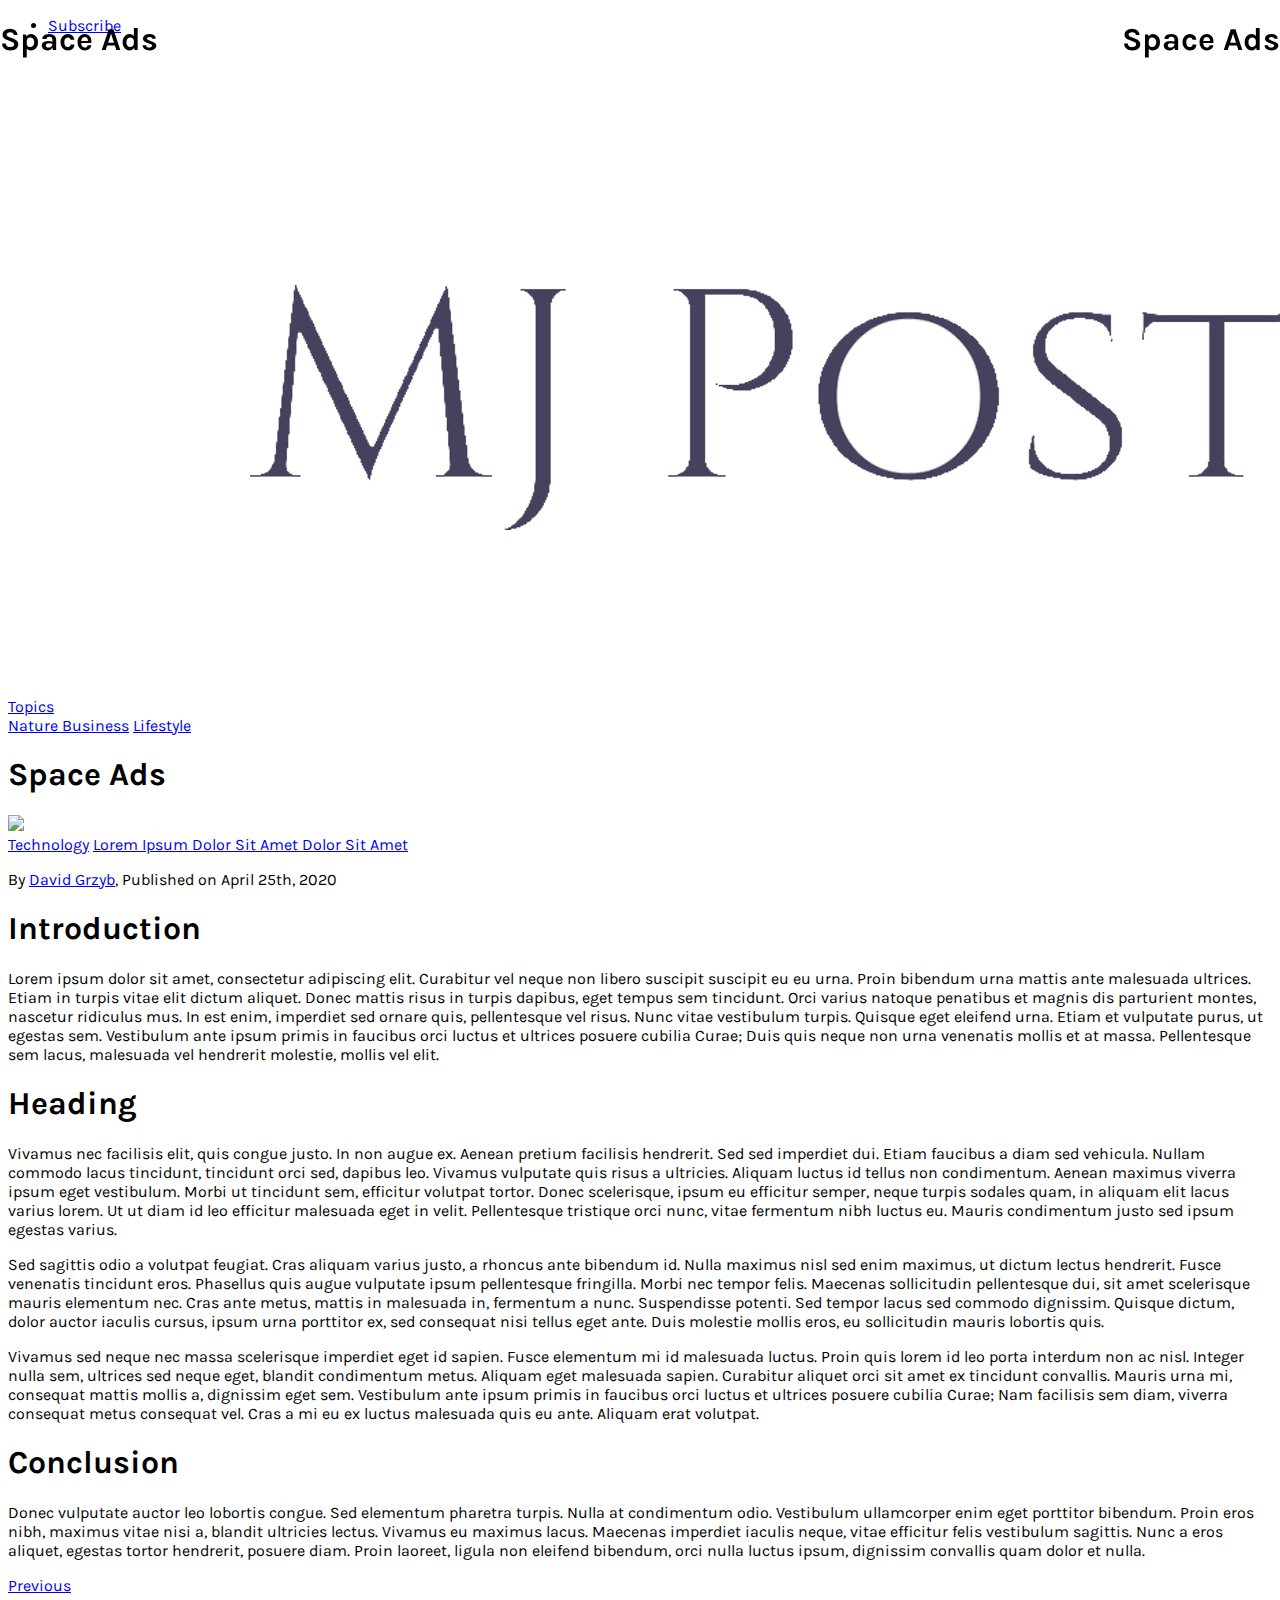
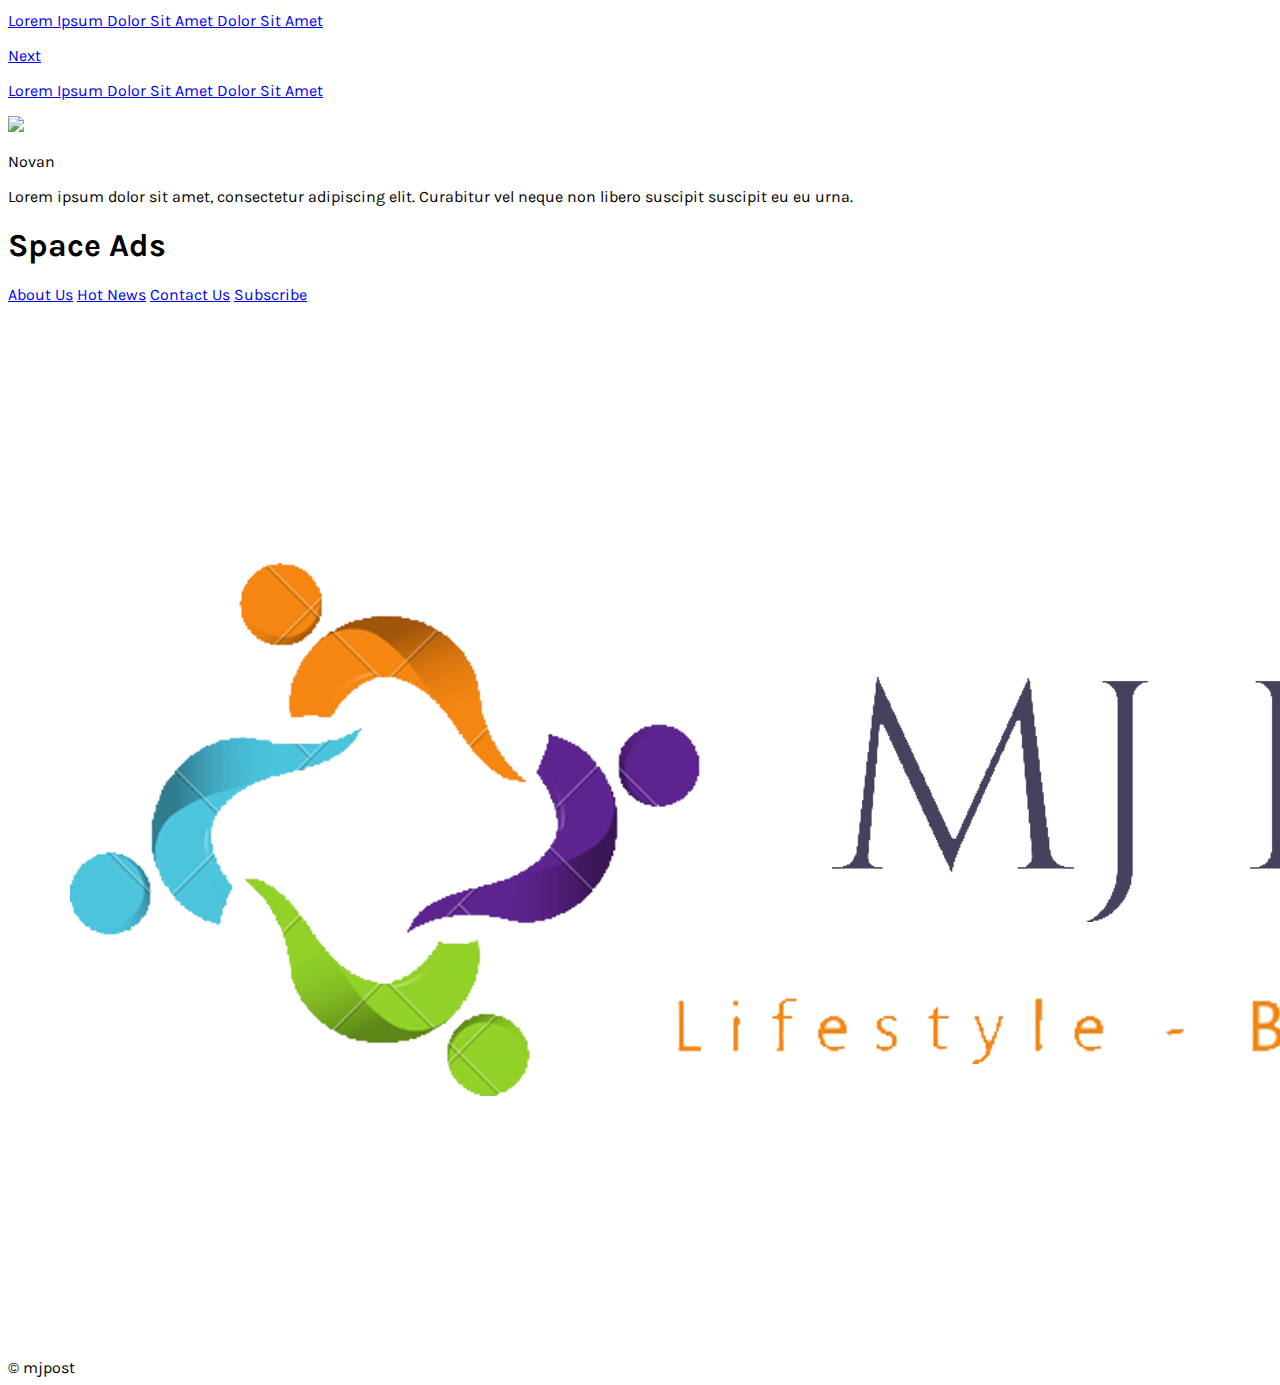
==== post.html @ 70ec4218 "forth commit" ====
<!DOCTYPE html>
<html lang="en">

<head>
    <meta charset="UTF-8">
    <meta name="viewport" content="width=device-width, initial-scale=1.0">
    <title>Tailwind Blog Template</title>
    <meta name="author" content="David Grzyb">
    <meta name="description" content="">

    <!-- Tailwind -->
    <link href="https://unpkg.com/tailwindcss/dist/tailwind.min.css" rel="stylesheet">
    <style>
        @import url('https://fonts.googleapis.com/css?family=Karla:400,700&display=swap');

        .font-family-karla {
            font-family: karla;
        }
    </style>

    <!-- main css -->
    <link rel="stylesheet" href="./assets/css/main.css">

    <!-- AlpineJS -->
    <script src="https://cdn.jsdelivr.net/gh/alpinejs/alpine@v2.x.x/dist/alpine.min.js" defer></script>
    <!-- Font Awesome -->
    <script src="https://cdnjs.cloudflare.com/ajax/libs/font-awesome/5.13.0/js/all.min.js"
        integrity="sha256-KzZiKy0DWYsnwMF+X1DvQngQ2/FxF7MF3Ff72XcpuPs=" crossorigin="anonymous"></script>
</head>

<body class="bg-white font-family-karla">

    <div id="LeftFloatAds">
        <div
            class="container h-screen mx-auto max-w-2xl bg-gray-400 mt-32 pb-32 h-40 text-center align-items-center invisible xs:invisible sm:invisible md:invisible lg:visible xl:visible">
            <div>
                <h1 class="p-10">Space Ads</h1>
            </div>
        </div>
    </div>
    <div id="RightFloatAds">
        <div
            class="container h-screen mx-auto max-w-2xl bg-gray-400 mt-32 pb-32 h-40 text-center align-items-center invisible xs:invisible sm:invisible md:invisible lg:visible xl:visible">
            <div>
                <h1 class="p-10">Space Ads</h1>
            </div>
        </div>
    </div>

    <!-- Top Bar Nav -->
    <nav class="w-full py-4 bg-white shadow">
        <div class="w-full container mx-auto flex flex-wrap items-center justify-between">
            <nav>
                <ul class="flex items-center justify-between font-bold text-sm text-black uppercase no-underline">
                    <li>
                        <a class="hover:text-white hover:underline hover:bg-red-400 bg-red-200 py-4 px-4 rounded-md"
                            href="#">Subscribe</a>
                    </li>
                </ul>
            </nav>

            <img src="./assets/images/mj postonly.png" alt="logo" class="w-32 bg-white"
                onclick="location.href='./index.html'" />

            <div class="flex items-center text-lg no-underline text-black pr-6">
                <a class="" href="#">
                    <i class="fab fa-facebook hover:text-gray-200"></i>
                </a>
                <a class="pl-6" href="#">
                    <i class="fab fa-instagram hover:text-gray-200"></i>
                </a>
                <a class="pl-6" href="#">
                    <i class="fab fa-twitter hover:text-gray-200"></i>
                </a>
            </div>
        </div>
    </nav>

    <!-- Text Header -->
    <!-- <header class="w-full container mx-auto">
        <div class="flex flex-col items-center py-12">
            <a class="font-bold text-gray-800 uppercase hover:text-gray-700 text-5xl" href="#">
                Minimal Blog
            </a>
            <p class="text-lg text-gray-600">
                Lorem Ipsum Dolor Sit Amet
            </p>
        </div>
    </header> -->

    <!-- Topic Nav -->
    <nav class="w-full py-4 border-t border-b bg-gray-100" x-data="{ open: false }">
        <div class="block sm:hidden">
            <a href="#"
                class="block md:hidden text-base font-bold uppercase text-center flex justify-center items-center"
                @click="open = !open">
                Topics <i :class="open ? 'fa-chevron-down': 'fa-chevron-up'" class="fas ml-2"></i>
            </a>
        </div>
        <div :class="open ? 'block': 'hidden'" class="w-full flex-grow sm:flex sm:items-center sm:w-auto">
            <div
                class="w-full container mx-auto flex flex-col sm:flex-row items-center justify-center text-sm font-bold uppercase mt-0 px-6 py-2">
                <a href="#" class="hover:bg-gray-400 rounded py-2 px-4 mx-2">Nature <i</a> <a href="#"
                        class="hover:bg-gray-400 rounded py-2 px-4 mx-2">Business</a>
                <a href="#" class="hover:bg-gray-400 rounded py-2 px-4 mx-2">Lifestyle</a>

            </div>
        </div>
    </nav>

    <!-- ads -->
    <div class="container px-3 mx-auto max-w-2xl bg-gray-400 my-16 h-40 text-center align-items-center">
        <div>
            <h1 class="p-16">Space Ads</h1>
        </div>
    </div>
    <div class="container mx-auto flex flex-wrap py-2">

        <div class="container mx-auto flex flex-wrap py-6">

            <!-- Post Section -->
            <section class="w-full md:w-2/3 flex flex-col items-center px-3 mx-auto">

                <article class="flex flex-col shadow my-4">
                    <!-- Article Image -->
                    <a href="#" class="hover:opacity-75">
                        <img src="https://source.unsplash.com/collection/1346951/1000x500?sig=1">
                    </a>
                    <div class="bg-white flex flex-col justify-start p-6">
                        <a href="#" class="text-blue-700 text-sm font-bold uppercase pb-4">Technology</a>
                        <a href="#" class="text-3xl font-bold hover:text-gray-700 pb-4">Lorem Ipsum Dolor Sit Amet Dolor
                            Sit
                            Amet</a>
                        <p href="#" class="text-sm pb-8">
                            By <a href="#" class="font-semibold hover:text-gray-800">David Grzyb</a>, Published on April
                            25th, 2020
                        </p>
                        <h1 class="text-2xl font-bold pb-3">Introduction</h1>
                        <p class="pb-3">Lorem ipsum dolor sit amet, consectetur adipiscing elit. Curabitur vel neque non
                            libero suscipit suscipit eu eu urna. Proin bibendum urna mattis ante malesuada ultrices.
                            Etiam
                            in turpis vitae elit dictum aliquet. Donec mattis risus in turpis dapibus, eget tempus sem
                            tincidunt. Orci varius natoque penatibus et magnis dis parturient montes, nascetur ridiculus
                            mus. In est enim, imperdiet sed ornare quis, pellentesque vel risus. Nunc vitae vestibulum
                            turpis. Quisque eget eleifend urna. Etiam et vulputate purus, ut egestas sem. Vestibulum
                            ante
                            ipsum primis in faucibus orci luctus et ultrices posuere cubilia Curae; Duis quis neque non
                            urna
                            venenatis mollis et at massa. Pellentesque sem lacus, malesuada vel hendrerit molestie,
                            mollis
                            vel elit.</p>
                        <h1 class="text-2xl font-bold pb-3">Heading</h1>
                        <p class="pb-3">Vivamus nec facilisis elit, quis congue justo. In non augue ex. Aenean pretium
                            facilisis hendrerit. Sed sed imperdiet dui. Etiam faucibus a diam sed vehicula. Nullam
                            commodo
                            lacus tincidunt, tincidunt orci sed, dapibus leo. Vivamus vulputate quis risus a ultricies.
                            Aliquam luctus id tellus non condimentum. Aenean maximus viverra ipsum eget vestibulum.
                            Morbi ut
                            tincidunt sem, efficitur volutpat tortor. Donec scelerisque, ipsum eu efficitur semper,
                            neque
                            turpis sodales quam, in aliquam elit lacus varius lorem. Ut ut diam id leo efficitur
                            malesuada
                            eget in velit. Pellentesque tristique orci nunc, vitae fermentum nibh luctus eu. Mauris
                            condimentum justo sed ipsum egestas varius.</p>
                        <p class="pb-3">Sed sagittis odio a volutpat feugiat. Cras aliquam varius justo, a rhoncus ante
                            bibendum id. Nulla maximus nisl sed enim maximus, ut dictum lectus hendrerit. Fusce
                            venenatis
                            tincidunt eros. Phasellus quis augue vulputate ipsum pellentesque fringilla. Morbi nec
                            tempor
                            felis. Maecenas sollicitudin pellentesque dui, sit amet scelerisque mauris elementum nec.
                            Cras
                            ante metus, mattis in malesuada in, fermentum a nunc. Suspendisse potenti. Sed tempor lacus
                            sed
                            commodo dignissim. Quisque dictum, dolor auctor iaculis cursus, ipsum urna porttitor ex, sed
                            consequat nisi tellus eget ante. Duis molestie mollis eros, eu sollicitudin mauris lobortis
                            quis.</p>
                        <p class="pb-3">Vivamus sed neque nec massa scelerisque imperdiet eget id sapien. Fusce
                            elementum mi
                            id malesuada luctus. Proin quis lorem id leo porta interdum non ac nisl. Integer nulla sem,
                            ultrices sed neque eget, blandit condimentum metus. Aliquam eget malesuada sapien. Curabitur
                            aliquet orci sit amet ex tincidunt convallis. Mauris urna mi, consequat mattis mollis a,
                            dignissim eget sem. Vestibulum ante ipsum primis in faucibus orci luctus et ultrices posuere
                            cubilia Curae; Nam facilisis sem diam, viverra consequat metus consequat vel. Cras a mi eu
                            ex
                            luctus malesuada quis eu ante. Aliquam erat volutpat.</p>
                        <h1 class="text-2xl font-bold pb-3">Conclusion</h1>
                        <p class="pb-3">Donec vulputate auctor leo lobortis congue. Sed elementum pharetra turpis. Nulla
                            at
                            condimentum odio. Vestibulum ullamcorper enim eget porttitor bibendum. Proin eros nibh,
                            maximus
                            vitae nisi a, blandit ultricies lectus. Vivamus eu maximus lacus. Maecenas imperdiet iaculis
                            neque, vitae efficitur felis vestibulum sagittis. Nunc a eros aliquet, egestas tortor
                            hendrerit,
                            posuere diam. Proin laoreet, ligula non eleifend bibendum, orci nulla luctus ipsum,
                            dignissim
                            convallis quam dolor et nulla.</p>
                    </div>
                </article>

                <div class="w-full flex pt-6">
                    <a href="#" class="w-1/2 bg-white shadow hover:shadow-md text-left p-6">
                        <p class="text-lg text-blue-800 font-bold flex items-center"><i
                                class="fas fa-arrow-left pr-1"></i>
                            Previous</p>
                        <p class="pt-2">Lorem Ipsum Dolor Sit Amet Dolor Sit Amet</p>
                    </a>
                    <a href="#" class="w-1/2 bg-white shadow hover:shadow-md text-right p-6">
                        <p class="text-lg text-blue-800 font-bold flex items-center justify-end">Next <i
                                class="fas fa-arrow-right pl-1"></i></p>
                        <p class="pt-2">Lorem Ipsum Dolor Sit Amet Dolor Sit Amet</p>
                    </a>
                </div>

                <div class="w-full flex flex-col text-center md:text-left md:flex-row shadow bg-white mt-10 mb-10 p-6">
                    <div class="w-full md:w-1/5 flex justify-center md:justify-start pb-4">
                        <img src="https://source.unsplash.com/collection/1346951/150x150?sig=1"
                            class="rounded-full shadow h-32 w-32">
                    </div>
                    <div class="flex-1 flex flex-col justify-center md:justify-start">
                        <p class="font-semibold text-2xl">Novan</p>
                        <p class="pt-2">Lorem ipsum dolor sit amet, consectetur adipiscing elit. Curabitur vel neque non
                            libero suscipit suscipit eu eu urna.</p>
                        <div
                            class="flex items-center justify-center md:justify-start text-2xl no-underline text-blue-800 pt-4">
                            <a class="" href="#">
                                <i class="fab fa-facebook"></i>
                            </a>
                            <a class="pl-4" href="#">
                                <i class="fab fa-instagram"></i>
                            </a>
                            <a class="pl-4" href="#">
                                <i class="fab fa-twitter"></i>
                            </a>

                        </div>
                    </div>
                </div>

            </section>

            <!-- Sidebar Section -->


        </div>

        <!-- ads -->
        <div class="container px-3 mx-auto max-w-2xl bg-gray-400 my-16 h-40 text-center align-items-center">
            <div>
                <h1 class="p-16">Space Ads</h1>
            </div>
        </div>
        <div class="container mx-auto flex flex-wrap py-6">

            <footer class="w-full border-t bg-white pb-12">

                <div class="w-full container mx-auto flex flex-col items-center">
                    <div class="flex flex-col md:flex-row text-center md:text-left md:justify-between py-6">
                        <a href="#" class="uppercase px-3">About Us</a>
                        <a href="#" class="uppercase px-3">Hot News</a>
                        <a href="#" class="uppercase px-3">Contact Us</a>
                        <a href="#" class="uppercase px-3">Subscribe</a>
                    </div>

                    <div class="max-w-lg">
                        <img src="./assets/images/Landscape logo.png" alt="logo" class="h-full w-full" />
                    </div>
                    <div class="uppercase pb-6">&copy; mjpost</div>
                </div>
            </footer>

            <script>
                function getCarouselData() {
                    return {
                        currentIndex: 0,
                        images: [
                            'https://source.unsplash.com/collection/1346951/800x800?sig=1',
                            'https://source.unsplash.com/collection/1346951/800x800?sig=2',
                            'https://source.unsplash.com/collection/1346951/800x800?sig=3',
                            'https://source.unsplash.com/collection/1346951/800x800?sig=4',
                            'https://source.unsplash.com/collection/1346951/800x800?sig=5',
                            'https://source.unsplash.com/collection/1346951/800x800?sig=6',
                            'https://source.unsplash.com/collection/1346951/800x800?sig=7',
                            'https://source.unsplash.com/collection/1346951/800x800?sig=8',
                            'https://source.unsplash.com/collection/1346951/800x800?sig=9',
                        ],
                        increment() {
                            this.currentIndex = this.currentIndex === this.images.length - 6 ? 0 : this.currentIndex +
                                1;
                        },
                        decrement() {
                            this.currentIndex = this.currentIndex === this.images.length - 6 ? 0 : this.currentIndex -
                                1;
                        },
                    }
                }
            </script>

</body>

</html>
---- assets/css/main.css ----
#LeftFloatAds {
    left: 0px;
    position: fixed;
    text-align: center;
    top: 0px;
}

#RightFloatAds {
    right: 0px;
    position: fixed;
    text-align: center;
    top: 0px;
}
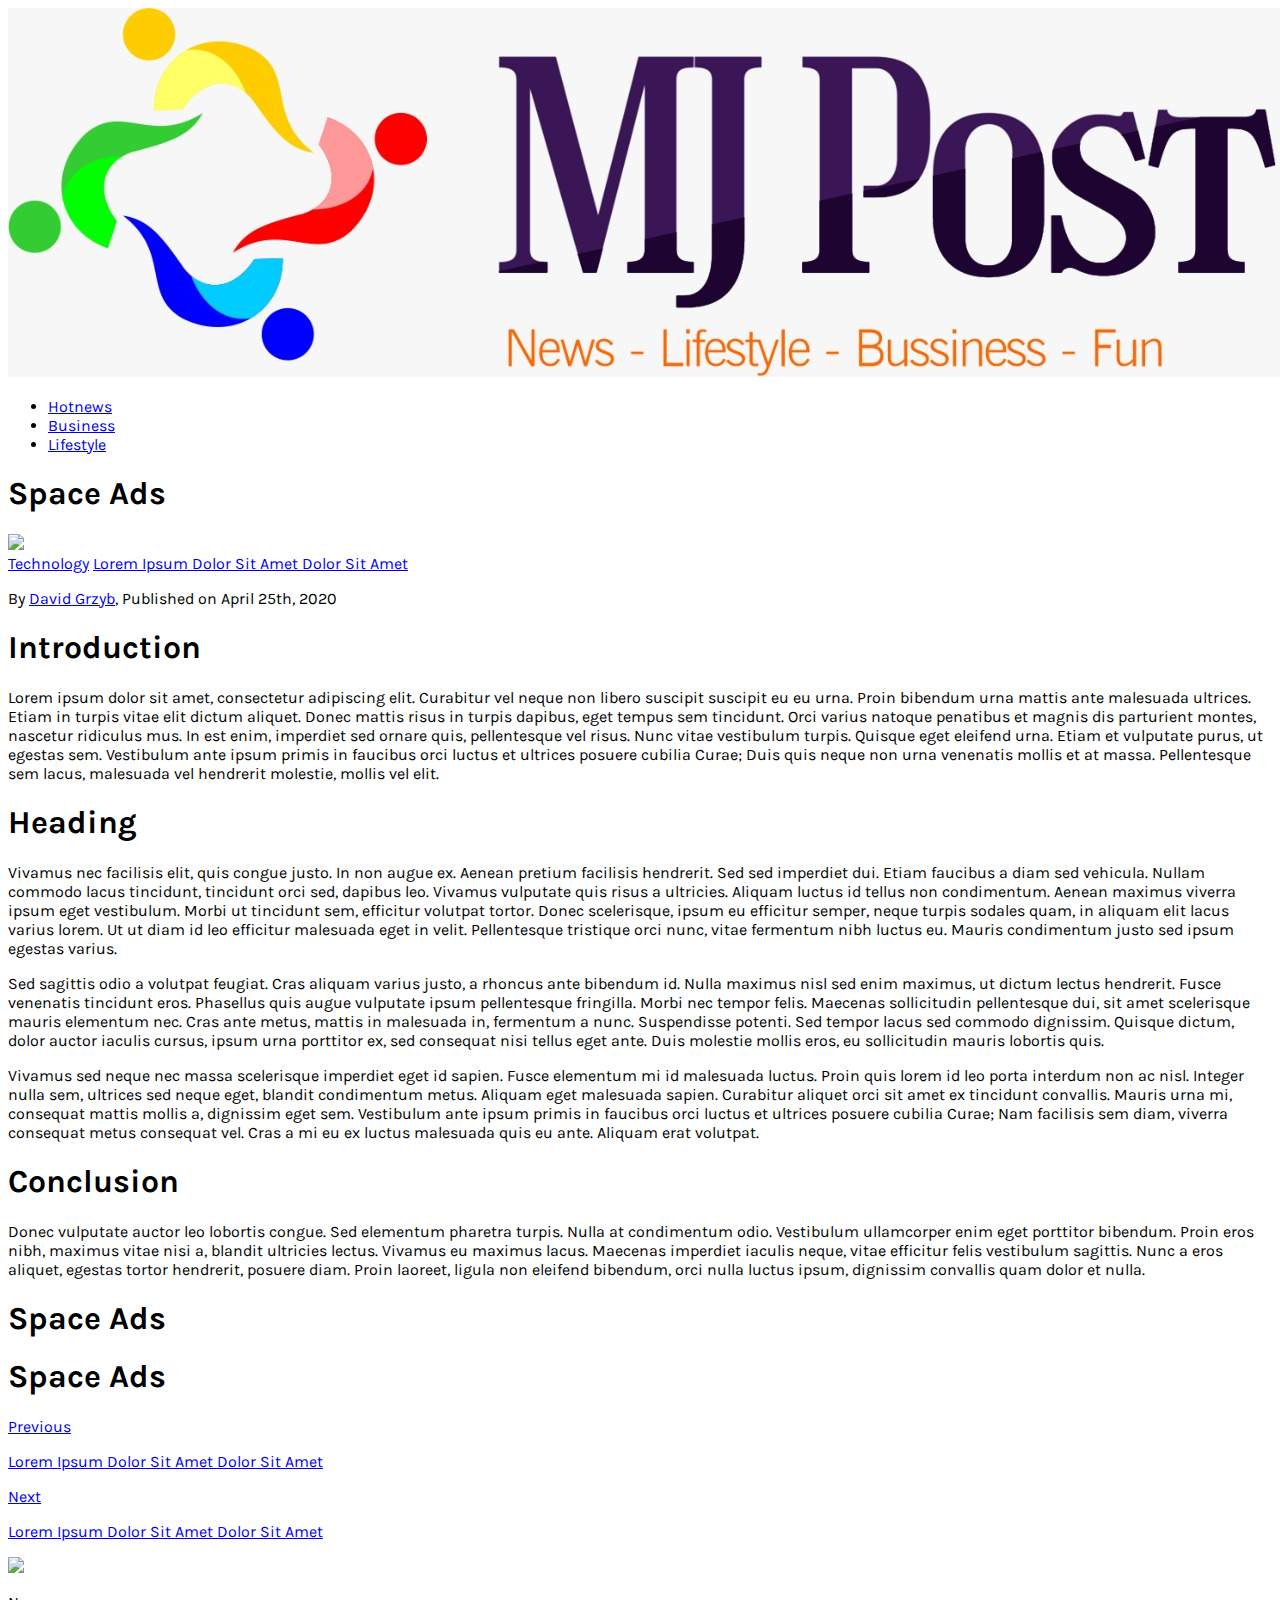
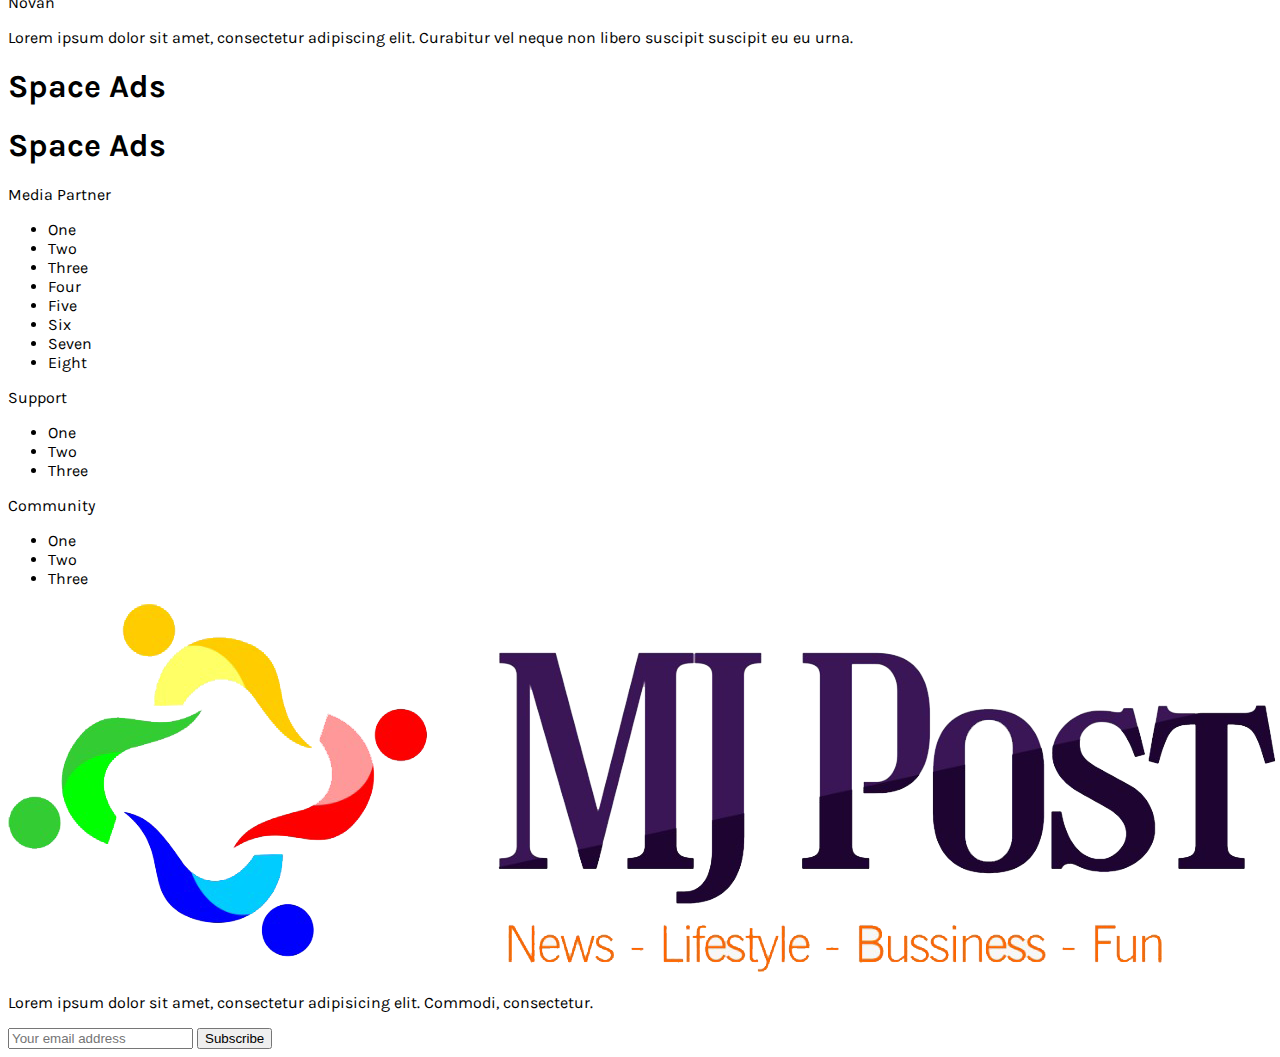
==== commit a08ba56b: "24 juli" ====
--- a/post.html
+++ b/post.html
@@ -30,25 +30,10 @@
 
 <body class="bg-white font-family-karla">
 
-    <div id="LeftFloatAds">
-        <div
-            class="container h-screen mx-auto max-w-2xl bg-gray-400 mt-32 pb-32 h-40 text-center align-items-center invisible xs:invisible sm:invisible md:invisible lg:visible xl:visible">
-            <div>
-                <h1 class="p-10">Space Ads</h1>
-            </div>
-        </div>
-    </div>
-    <div id="RightFloatAds">
-        <div
-            class="container h-screen mx-auto max-w-2xl bg-gray-400 mt-32 pb-32 h-40 text-center align-items-center invisible xs:invisible sm:invisible md:invisible lg:visible xl:visible">
-            <div>
-                <h1 class="p-10">Space Ads</h1>
-            </div>
-        </div>
-    </div>
+
 
     <!-- Top Bar Nav -->
-    <nav class="w-full py-4 bg-white shadow">
+    <!-- <nav class="w-full py-4 bg-white shadow">
         <div class="w-full container mx-auto flex flex-wrap items-center justify-between">
             <nav>
                 <ul class="flex items-center justify-between font-bold text-sm text-black uppercase no-underline">
@@ -74,7 +59,38 @@
                 </a>
             </div>
         </div>
+    </nav> -->
+    <nav class="w-full py-4 bg-white shadow">
+        <div class="w-full container mx-auto flex flex-wrap flex-col sm:flex-row items-center justify-between">
+            <img src="./assets/images/WhatsApp Image 2020-07-23 at 6.05.15 PM.jpeg" alt="logo" class="w-32 bg-white" />
+            <nav>
+                <ul class="flex items-center justify-between font-bold text-sm text-black uppercase no-underline">
+                    <li>
+                        <a class="hover:text-gray-700 hover:underline py-4 px-4 rounded-md" href="#">Hotnews</a>
+                    </li>
+                    <li>
+                        <a class="hover:text-gray-700 hover:underline py-4 px-4 rounded-md" href="#">Business</a>
+                    </li>
+                    <li>
+                        <a class="hover:text-gray-700 hover:underline py-4 px-4 rounded-md" href="#">Lifestyle</a>
+                    </li>
+                </ul>
+            </nav>
+
+            <div class="flex items-center text-lg no-underline text-black pr-6">
+                <a class="" href="#">
+                    <i class="fab fa-facebook hover:text-gray-200"></i>
+                </a>
+                <a class="pl-6" href="#">
+                    <i class="fab fa-instagram hover:text-gray-200"></i>
+                </a>
+                <a class="pl-6" href="#">
+                    <i class="fab fa-twitter hover:text-gray-200"></i>
+                </a>
+            </div>
+        </div>
     </nav>
+
 
     <!-- Text Header -->
     <!-- <header class="w-full container mx-auto">
@@ -87,26 +103,6 @@
             </p>
         </div>
     </header> -->
-
-    <!-- Topic Nav -->
-    <nav class="w-full py-4 border-t border-b bg-gray-100" x-data="{ open: false }">
-        <div class="block sm:hidden">
-            <a href="#"
-                class="block md:hidden text-base font-bold uppercase text-center flex justify-center items-center"
-                @click="open = !open">
-                Topics <i :class="open ? 'fa-chevron-down': 'fa-chevron-up'" class="fas ml-2"></i>
-            </a>
-        </div>
-        <div :class="open ? 'block': 'hidden'" class="w-full flex-grow sm:flex sm:items-center sm:w-auto">
-            <div
-                class="w-full container mx-auto flex flex-col sm:flex-row items-center justify-center text-sm font-bold uppercase mt-0 px-6 py-2">
-                <a href="#" class="hover:bg-gray-400 rounded py-2 px-4 mx-2">Nature <i</a> <a href="#"
-                        class="hover:bg-gray-400 rounded py-2 px-4 mx-2">Business</a>
-                <a href="#" class="hover:bg-gray-400 rounded py-2 px-4 mx-2">Lifestyle</a>
-
-            </div>
-        </div>
-    </nav>
 
     <!-- ads -->
     <div class="container px-3 mx-auto max-w-2xl bg-gray-400 my-16 h-40 text-center align-items-center">
@@ -197,6 +193,21 @@
                     </div>
                 </article>
 
+                <div class="w-full flex flex-row space-x-10">
+                    <div
+                        class="w-full container px-3 mx-auto max-w-2xl bg-gray-400 my-16 h-40 text-center align-items-center">
+                        <div>
+                            <h1 class="p-16">Space Ads</h1>
+                        </div>
+                    </div>
+                    <div
+                        class="w-full container px-3 mx-auto max-w-2xl bg-gray-400 my-16 h-40 text-center align-items-center">
+                        <div>
+                            <h1 class="p-16">Space Ads</h1>
+                        </div>
+                    </div>
+                </div>
+
                 <div class="w-full flex pt-6">
                     <a href="#" class="w-1/2 bg-white shadow hover:shadow-md text-left p-6">
                         <p class="text-lg text-blue-800 font-bold flex items-center"><i
@@ -244,16 +255,23 @@
         </div>
 
         <!-- ads -->
-        <div class="container px-3 mx-auto max-w-2xl bg-gray-400 my-16 h-40 text-center align-items-center">
-            <div>
-                <h1 class="p-16">Space Ads</h1>
+        <div class="container mx-auto w-full flex flex-row space-x-10">
+            <div class="w-full container px-3 mx-auto max-w-2xl bg-gray-400 my-16 h-40 text-center align-items-center">
+                <div>
+                    <h1 class="p-16">Space Ads</h1>
+                </div>
             </div>
+            <div class="w-full container px-3 mx-auto max-w-2xl bg-gray-400 my-16 h-40 text-center align-items-center">
+                <div>
+                    <h1 class="p-16">Space Ads</h1>
+                </div>
+            </div>
         </div>
         <div class="container mx-auto flex flex-wrap py-6">
 
             <footer class="w-full border-t bg-white pb-12">
 
-                <div class="w-full container mx-auto flex flex-col items-center">
+                <!-- <div class="w-full container mx-auto flex flex-col items-center">
                     <div class="flex flex-col md:flex-row text-center md:text-left md:justify-between py-6">
                         <a href="#" class="uppercase px-3">About Us</a>
                         <a href="#" class="uppercase px-3">Hot News</a>
@@ -265,7 +283,78 @@
                         <img src="./assets/images/Landscape logo.png" alt="logo" class="h-full w-full" />
                     </div>
                     <div class="uppercase pb-6">&copy; mjpost</div>
-                </div>
+                </div> -->
+                <footer class="w-full border-t bg-gray-200 pb-12">
+                    <!-- <div class="w-full container mx-auto flex flex-col items-center">
+                        <div class="flex flex-col md:flex-row text-center md:text-left md:justify-between py-6">
+                            <a href="#" class="uppercase px-3">About Us</a>
+                            <a href="#" class="uppercase px-3">Hot News</a>
+                            <a href="#" class="uppercase px-3">Contact Us</a>
+                            <a href="#" class="uppercase px-3">Subscribe</a>
+                        </div>
+                        <div class="max-w-lg">
+                            <img src="./assets/images/Landscape logo.png" alt="logo" class="h-full w-full" />
+                        </div>
+                        <div class="uppercase pb-6">&copy; mjpost</div>
+                    </div> -->
+
+                    <!-- component -->
+                    <div class="container p-8">
+                        <div class="sm:flex mb-4">
+                            <div class="sm:w-1/4 h-auto">
+                                <div class="text-orange mb-2">Media Partner</div>
+                                <ul class="list-reset leading-normal">
+                                    <li class="hover:text-orange text-grey-darker">One</li>
+                                    <li class="hover:text-orange text-grey-darker">Two</li>
+                                    <li class="hover:text-orange text-grey-darker">Three</li>
+                                    <li class="hover:text-orange text-grey-darker">Four</li>
+                                    <li class="hover:text-orange text-grey-darker">Five</li>
+                                    <li class="hover:text-orange text-grey-darker">Six</li>
+                                    <li class="hover:text-orange text-grey-darker">Seven</li>
+                                    <li class="hover:text-orange text-grey-darker">Eight</li>
+                                </ul>
+                            </div>
+                            <div class="sm:w-1/4 h-auto sm:mt-0 mt-8">
+                                <div class="text-blue mb-2">Support</div>
+                                <ul class="list-reset leading-normal">
+                                    <li class="hover:text-blue text-grey-darker">One</li>
+                                    <li class="hover:text-blue text-grey-darker">Two</li>
+                                    <li class="hover:text-blue text-grey-darker">Three</li>
+                                </ul>
+
+
+
+                            </div>
+                            <div class="sm:w-1/4 h-auto sm:mt-0 mt-8">
+                                <div class="text-green-dark mb-2">Community</div>
+                                <ul class="list-reset leading-normal">
+                                    <li class="hover:text-green-dark text-grey-darker">One</li>
+                                    <li class="hover:text-green-dark text-grey-darker">Two</li>
+                                    <li class="hover:text-green-dark text-grey-darker">Three</li>
+                                </ul>
+
+
+
+                            </div>
+                            <div class="sm:w-1/2 sm:mt-0 mt-8 h-auto">
+                                <div class="text-red-light mb-2">
+                                    <img src="./assets/images/logofix.png" alt="logo" class="w-64 mx-auto" />
+                                </div>
+                                <p class="text-grey-darker leading-normal">Lorem ipsum dolor sit amet, consectetur
+                                    adipisicing elit.
+                                    Commodi, consectetur. </p>
+                                <div class="mt-4 flex flex-col">
+                                    <input type="text"
+                                        class="p-2 border border-grey-light round text-grey-dark text-sm h-auto"
+                                        placeholder="Your email address">
+                                    <button
+                                        class="w-1/3 mt-6 bg-blue-300 text-black text-center rounded-sm h-auto text-xl p-3 text-left">Subscribe</button>
+                                </div>
+                            </div>
+
+                        </div>
+                    </div>
+                </footer>
             </footer>
 
             <script>
--- a/assets/css/main.css
+++ b/assets/css/main.css
@@ -1,13 +1,57 @@
-#LeftFloatAds {
-    left: 0px;
-    position: fixed;
-    text-align: center;
-    top: 0px;
+.topnav {
+    overflow: hidden;
+    background-color: white;
 }
 
-#RightFloatAds {
-    right: 0px;
-    position: fixed;
+.topnav a {
+    float: left;
+    display: block;
+    color: #f2f2f2;
     text-align: center;
-    top: 0px;
+    padding: 14px 16px;
+    text-decoration: none;
+    font-size: 17px;
+}
+
+.topnav a:hover {
+    background-color: #ddd;
+    color: black;
+}
+
+.topnav a.active {
+    background-color: #4CAF50;
+    color: white;
+}
+
+.topnav .icon {
+    display: none;
+}
+
+@media screen and (max-width: 600px) {
+    .topnav a:not(:first-child) {
+        display: none;
+    }
+
+    .topnav a.icon {
+        float: right;
+        display: block;
+    }
+}
+
+@media screen and (max-width: 600px) {
+    .topnav.responsive {
+        position: relative;
+    }
+
+    .topnav.responsive .icon {
+        position: absolute;
+        right: 0;
+        top: 0;
+    }
+
+    .topnav.responsive a {
+        float: none;
+        display: block;
+        text-align: left;
+    }
 }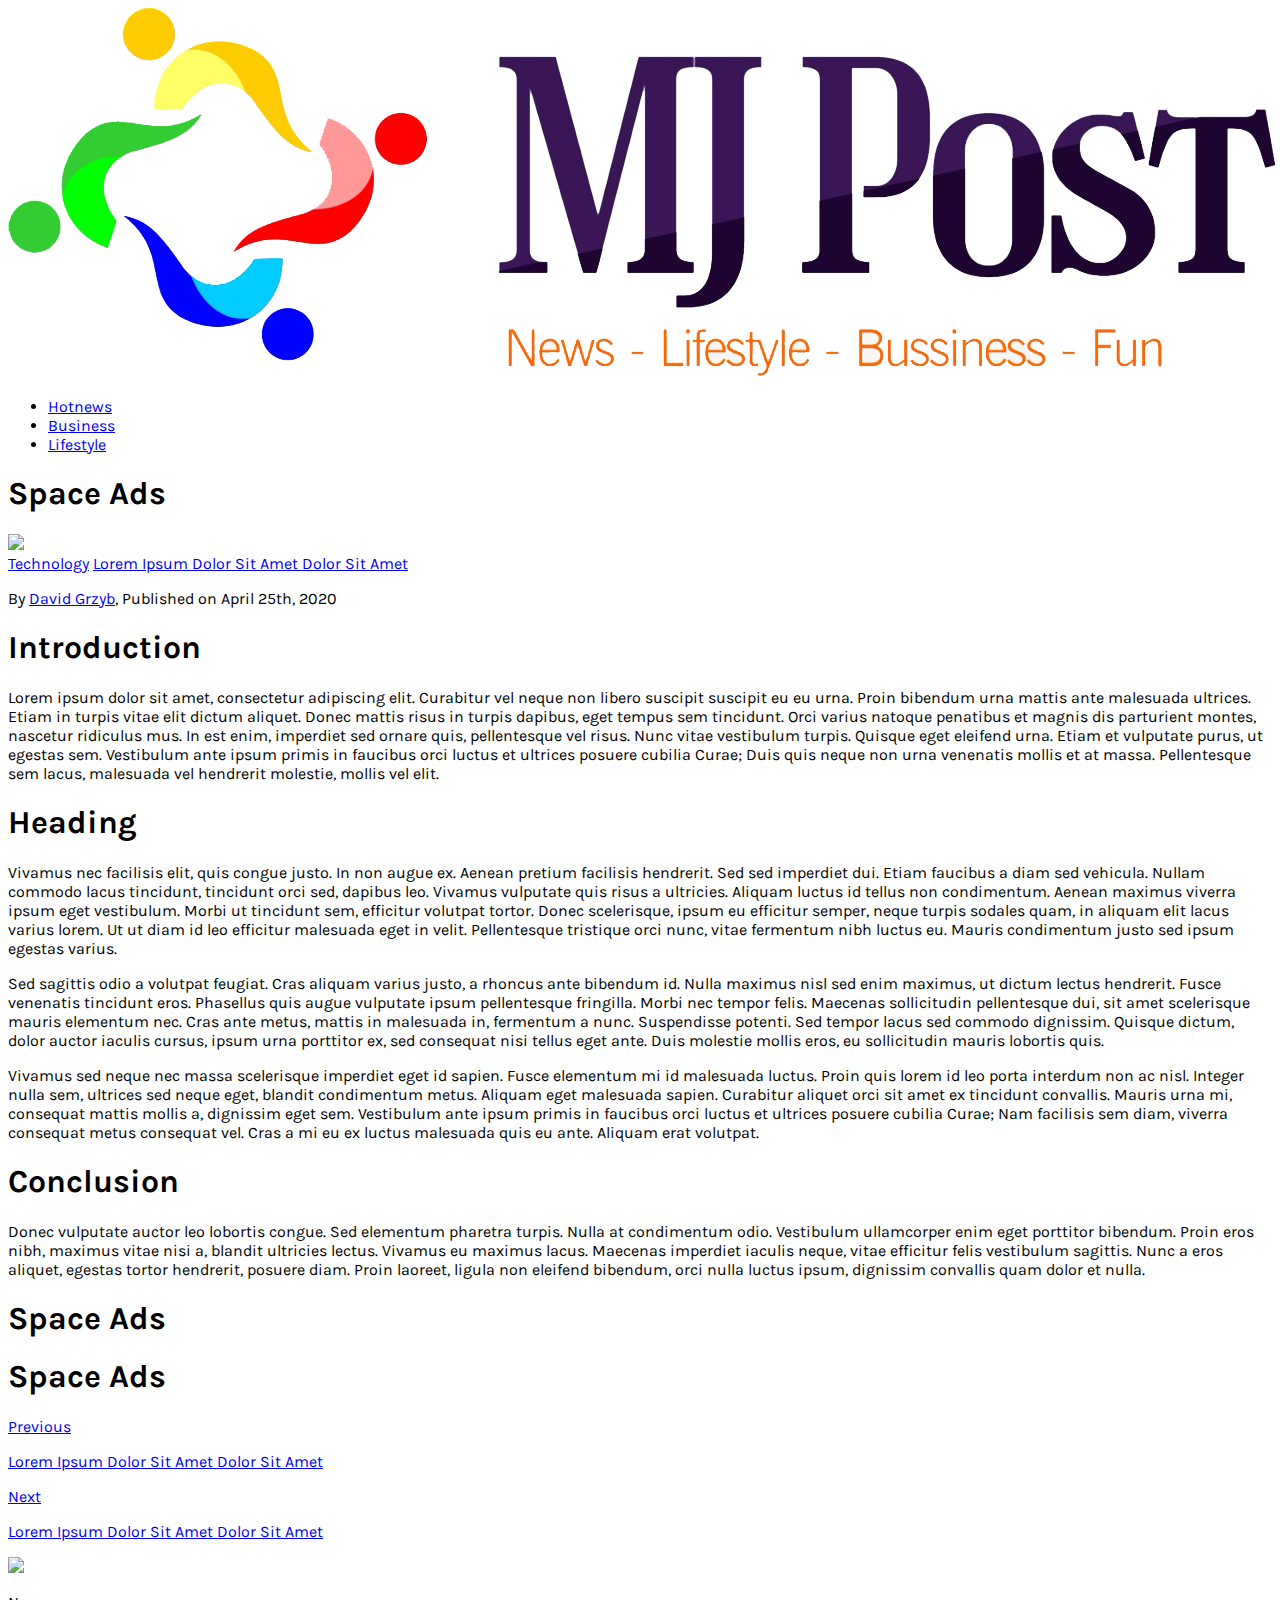
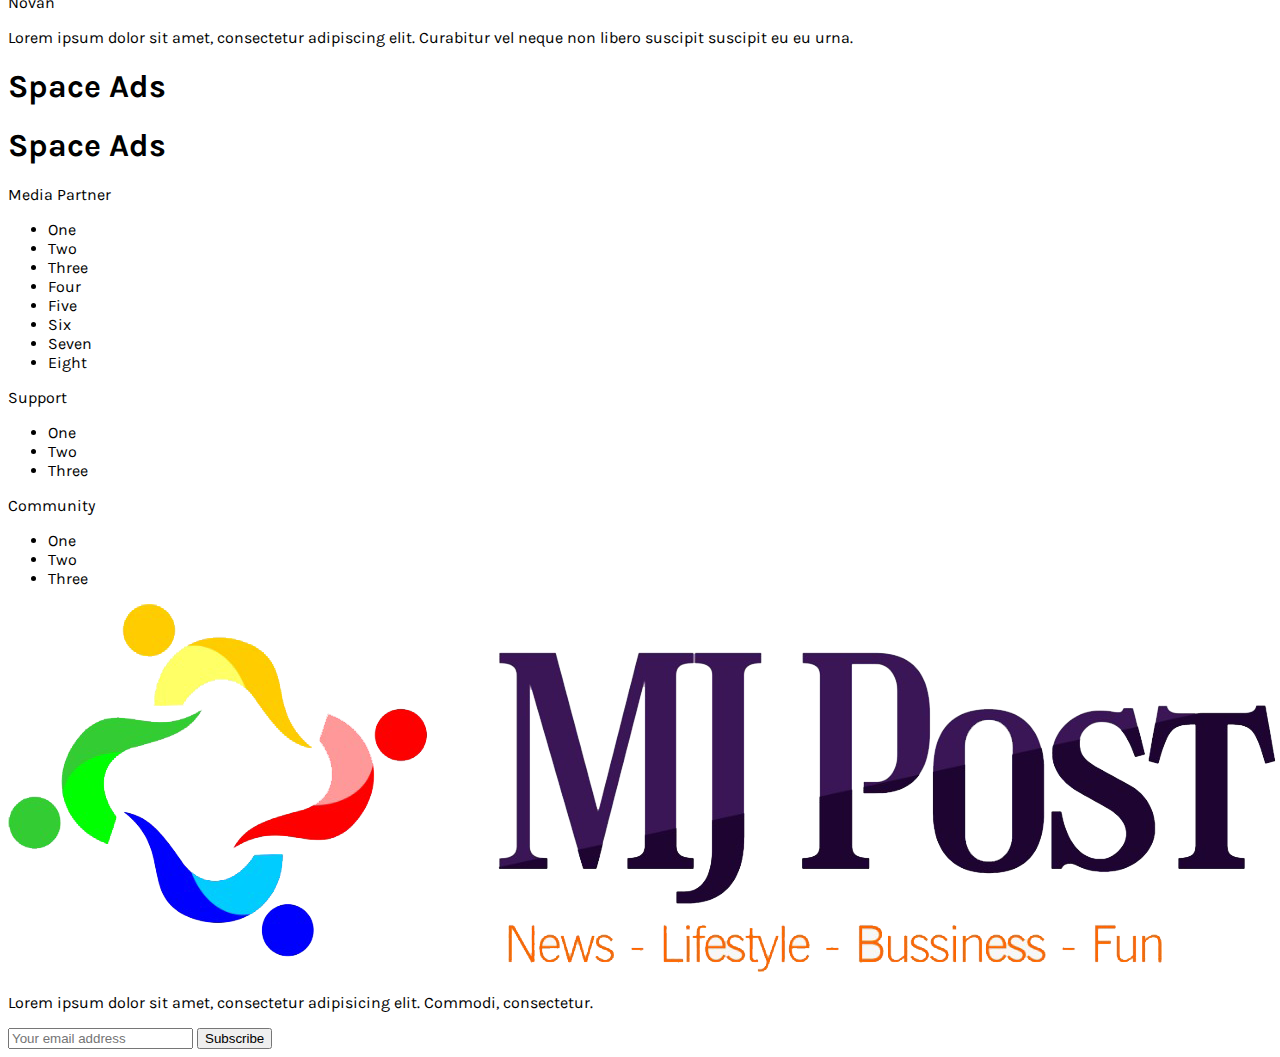
==== commit 66111806: "asdsa" ====
--- a/post.html
+++ b/post.html
@@ -62,7 +62,7 @@
     </nav> -->
     <nav class="w-full py-4 bg-white shadow">
         <div class="w-full container mx-auto flex flex-wrap flex-col sm:flex-row items-center justify-between">
-            <img src="./assets/images/WhatsApp Image 2020-07-23 at 6.05.15 PM.jpeg" alt="logo" class="w-32 bg-white" />
+            <img src="./assets/images/logofix.png" alt="logo" class="w-32" />
             <nav>
                 <ul class="flex items-center justify-between font-bold text-sm text-black uppercase no-underline">
                     <li>
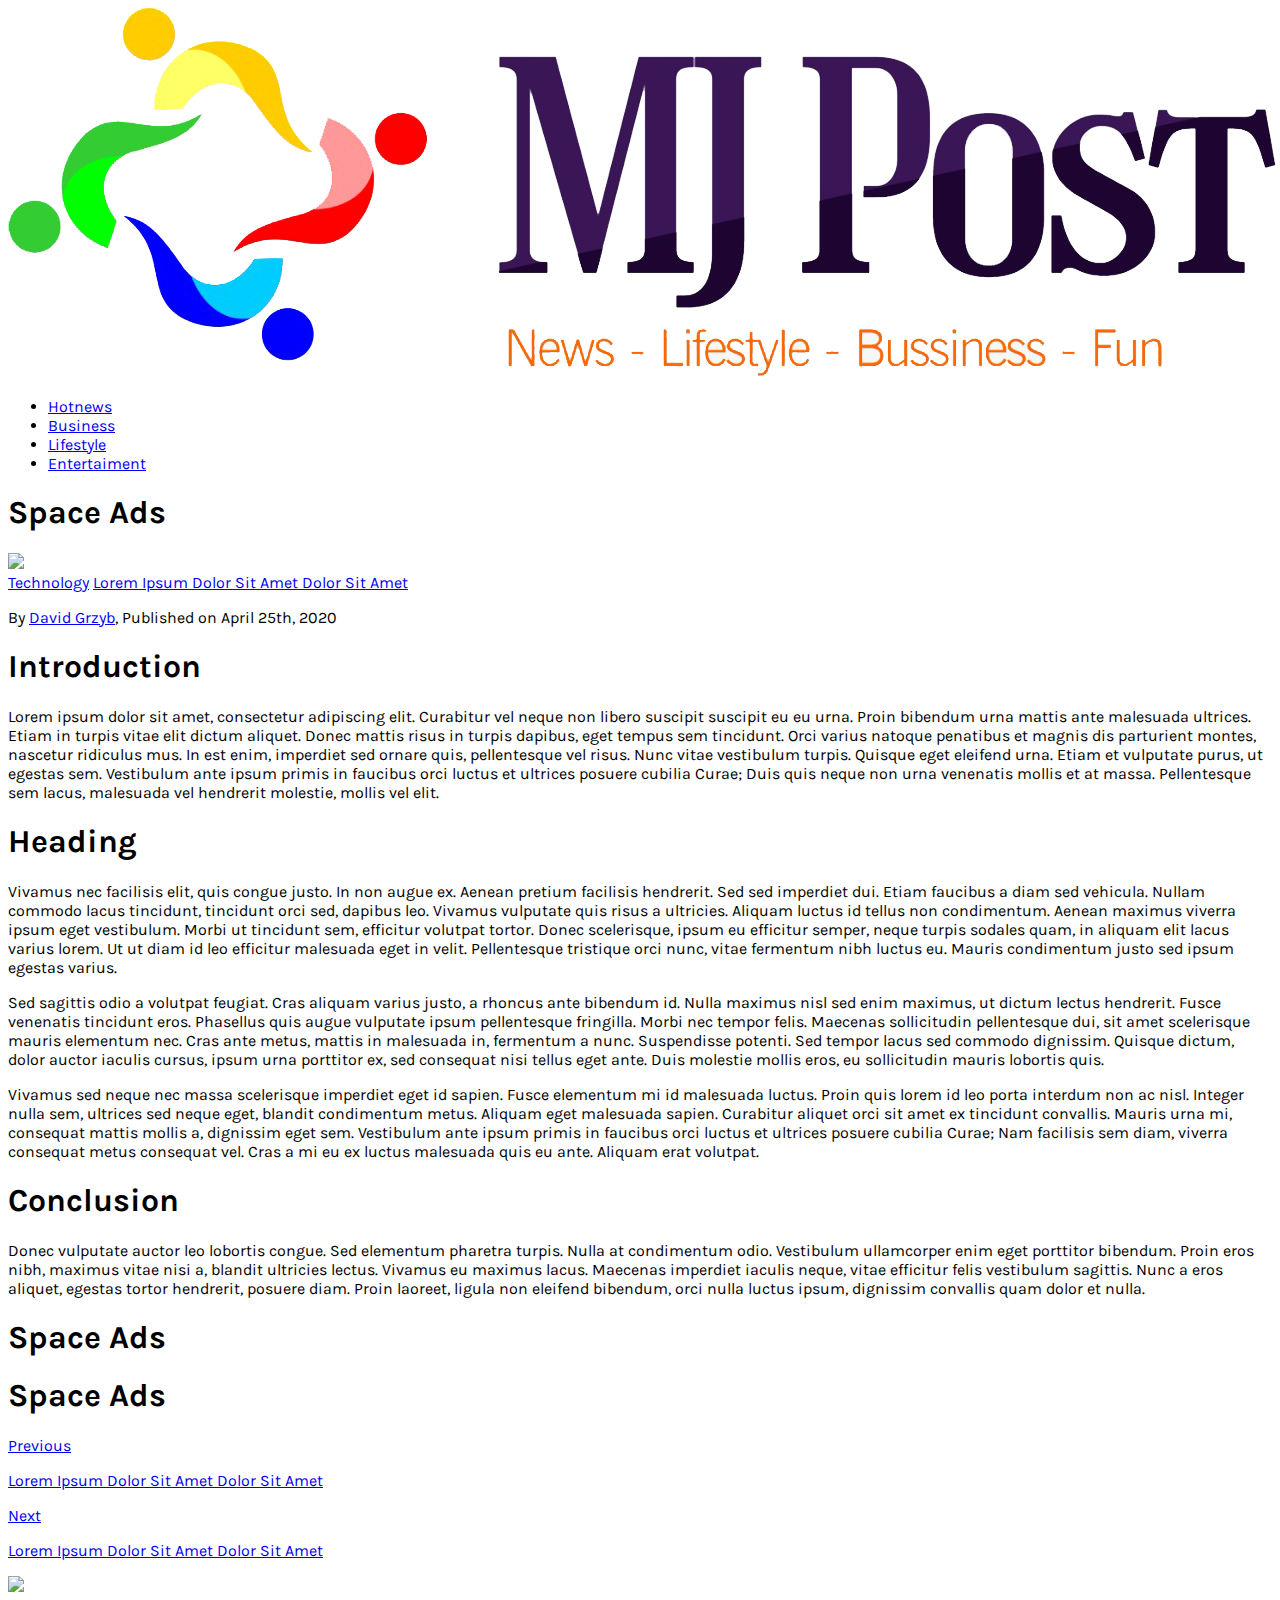
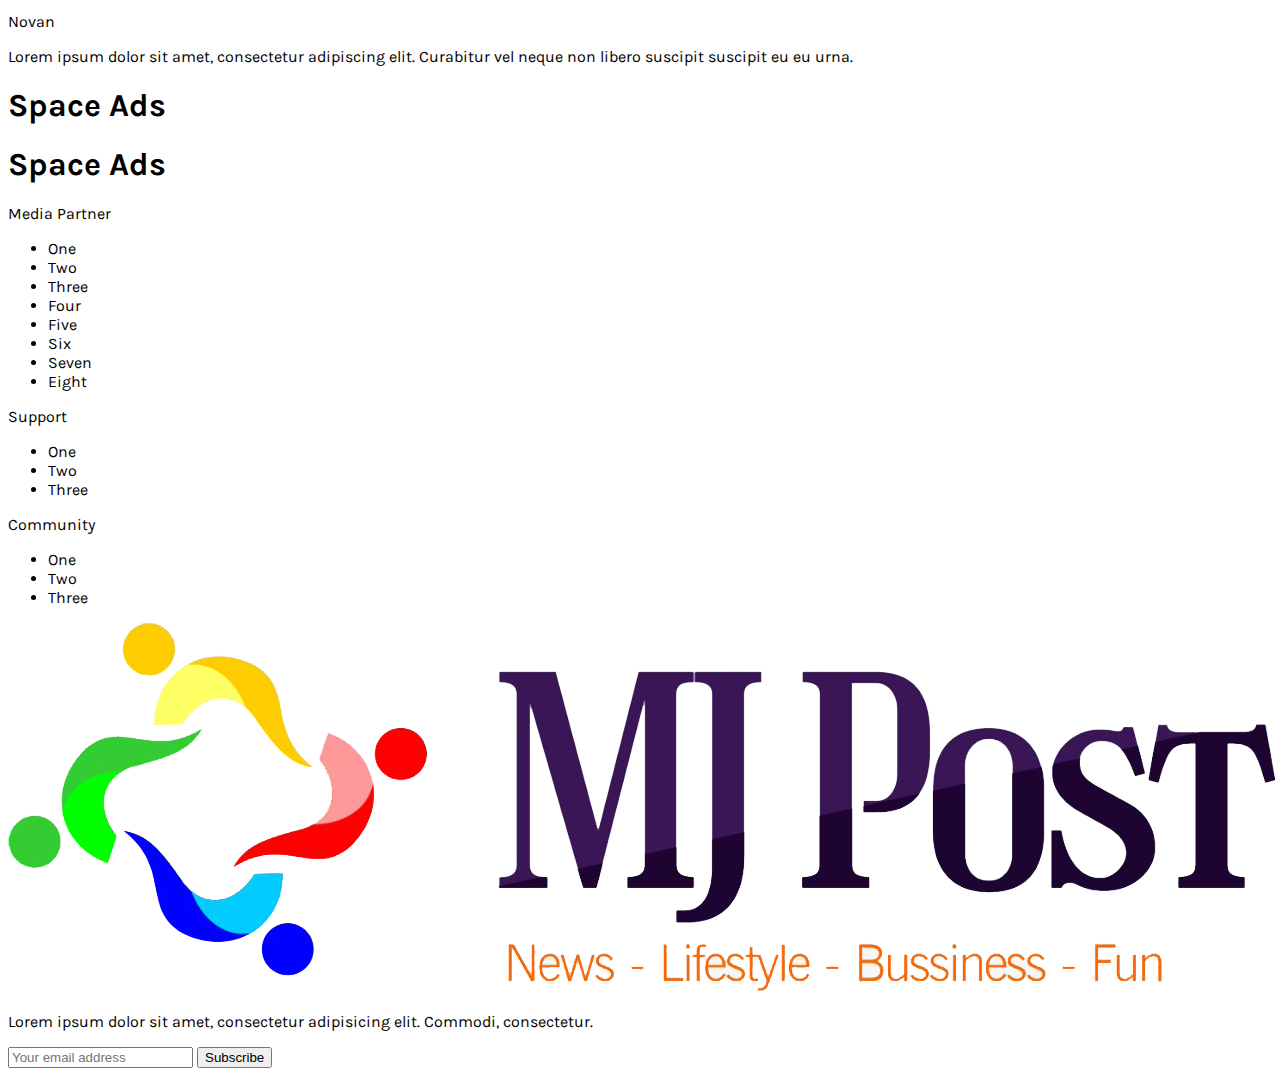
==== commit 6873009d: "26juli" ====
--- a/post.html
+++ b/post.html
@@ -34,33 +34,6 @@
 
     <!-- Top Bar Nav -->
     <!-- <nav class="w-full py-4 bg-white shadow">
-        <div class="w-full container mx-auto flex flex-wrap items-center justify-between">
-            <nav>
-                <ul class="flex items-center justify-between font-bold text-sm text-black uppercase no-underline">
-                    <li>
-                        <a class="hover:text-white hover:underline hover:bg-red-400 bg-red-200 py-4 px-4 rounded-md"
-                            href="#">Subscribe</a>
-                    </li>
-                </ul>
-            </nav>
-
-            <img src="./assets/images/mj postonly.png" alt="logo" class="w-32 bg-white"
-                onclick="location.href='./index.html'" />
-
-            <div class="flex items-center text-lg no-underline text-black pr-6">
-                <a class="" href="#">
-                    <i class="fab fa-facebook hover:text-gray-200"></i>
-                </a>
-                <a class="pl-6" href="#">
-                    <i class="fab fa-instagram hover:text-gray-200"></i>
-                </a>
-                <a class="pl-6" href="#">
-                    <i class="fab fa-twitter hover:text-gray-200"></i>
-                </a>
-            </div>
-        </div>
-    </nav> -->
-    <nav class="w-full py-4 bg-white shadow">
         <div class="w-full container mx-auto flex flex-wrap flex-col sm:flex-row items-center justify-between">
             <img src="./assets/images/logofix.png" alt="logo" class="w-32" />
             <nav>
@@ -89,300 +62,359 @@
                 </a>
             </div>
         </div>
+    </nav> -->
+
+    <nav class="w-full py-4 bg-white shadow">
+        <div class="w-full container pl-6 flex flex-wrap flex-col sm:flex-row md:flex-row items-center justify-between">
+            <img src="./assets/images/logofix.png" alt="logo" class="w-56 mb-4 pt-2"  onclick="location.href='./index.html'"/>
+            <nav class="">
+                <ul class=" flex items-center justify-between font-bold text-xs md:text-sm text-black uppercase no-underline">
+                    <li>    
+                        <a class="hover:text-gray-400 py-4 px-4 rounded-md" style="transition: all 0.2s ease 0s;"
+                            href="#">Hotnews</a>
+                    </li>
+                    <li>
+                        <a class="hover:text-gray-400  py-4 px-4 rounded-md" style="transition: all 0.2s ease 0s;"
+                            href="#">Business</a>
+                    </li>
+                    <li>
+                        <a class="hover:text-gray-400 py-4 px-4 rounded-md" style="transition: all 0.2s ease 0s;"
+                            href="#">Lifestyle</a>
+                    </li>
+                    <li>
+                        <a class="hover:text-gray-400 py-4 px-4 rounded-md" style="transition: all 0.2s ease 0s;"
+                            href="#">Entertaiment</a>
+                    </li>
+                </ul>
+            </nav>
+
+            <div class="flex invisible lg:visible items-center text-lg no-underline text-black">
+                <a class="pl-6" href="#">
+                    <i class="fab fa-facebook hover:text-gray-200"></i>
+                </a>
+                <a class="pl-6" href="#">
+                    <i class="fab fa-instagram hover:text-gray-200"></i>
+                </a>
+                <a class="pl-6" href="#">
+                    <i class="fab fa-twitter hover:text-gray-200"></i>
+                </a>
+            </div>
+        </div>
     </nav>
-
-
-    <!-- Text Header -->
-    <!-- <header class="w-full container mx-auto">
-        <div class="flex flex-col items-center py-12">
-            <a class="font-bold text-gray-800 uppercase hover:text-gray-700 text-5xl" href="#">
-                Minimal Blog
-            </a>
-            <p class="text-lg text-gray-600">
-                Lorem Ipsum Dolor Sit Amet
-            </p>
-        </div>
-    </header> -->
-
     <!-- ads -->
     <div class="container px-3 mx-auto max-w-2xl bg-gray-400 my-16 h-40 text-center align-items-center">
         <div>
             <h1 class="p-16">Space Ads</h1>
         </div>
     </div>
-    <div class="container mx-auto flex flex-wrap py-2">
-
-        <div class="container mx-auto flex flex-wrap py-6">
-
-            <!-- Post Section -->
-            <section class="w-full md:w-2/3 flex flex-col items-center px-3 mx-auto">
-
-                <article class="flex flex-col shadow my-4">
-                    <!-- Article Image -->
-                    <a href="#" class="hover:opacity-75">
-                        <img src="https://source.unsplash.com/collection/1346951/1000x500?sig=1">
-                    </a>
-                    <div class="bg-white flex flex-col justify-start p-6">
-                        <a href="#" class="text-blue-700 text-sm font-bold uppercase pb-4">Technology</a>
-                        <a href="#" class="text-3xl font-bold hover:text-gray-700 pb-4">Lorem Ipsum Dolor Sit Amet Dolor
-                            Sit
-                            Amet</a>
-                        <p href="#" class="text-sm pb-8">
-                            By <a href="#" class="font-semibold hover:text-gray-800">David Grzyb</a>, Published on April
-                            25th, 2020
-                        </p>
-                        <h1 class="text-2xl font-bold pb-3">Introduction</h1>
-                        <p class="pb-3">Lorem ipsum dolor sit amet, consectetur adipiscing elit. Curabitur vel neque non
-                            libero suscipit suscipit eu eu urna. Proin bibendum urna mattis ante malesuada ultrices.
-                            Etiam
-                            in turpis vitae elit dictum aliquet. Donec mattis risus in turpis dapibus, eget tempus sem
-                            tincidunt. Orci varius natoque penatibus et magnis dis parturient montes, nascetur ridiculus
-                            mus. In est enim, imperdiet sed ornare quis, pellentesque vel risus. Nunc vitae vestibulum
-                            turpis. Quisque eget eleifend urna. Etiam et vulputate purus, ut egestas sem. Vestibulum
-                            ante
-                            ipsum primis in faucibus orci luctus et ultrices posuere cubilia Curae; Duis quis neque non
-                            urna
-                            venenatis mollis et at massa. Pellentesque sem lacus, malesuada vel hendrerit molestie,
-                            mollis
-                            vel elit.</p>
-                        <h1 class="text-2xl font-bold pb-3">Heading</h1>
-                        <p class="pb-3">Vivamus nec facilisis elit, quis congue justo. In non augue ex. Aenean pretium
-                            facilisis hendrerit. Sed sed imperdiet dui. Etiam faucibus a diam sed vehicula. Nullam
-                            commodo
-                            lacus tincidunt, tincidunt orci sed, dapibus leo. Vivamus vulputate quis risus a ultricies.
-                            Aliquam luctus id tellus non condimentum. Aenean maximus viverra ipsum eget vestibulum.
-                            Morbi ut
-                            tincidunt sem, efficitur volutpat tortor. Donec scelerisque, ipsum eu efficitur semper,
-                            neque
-                            turpis sodales quam, in aliquam elit lacus varius lorem. Ut ut diam id leo efficitur
-                            malesuada
-                            eget in velit. Pellentesque tristique orci nunc, vitae fermentum nibh luctus eu. Mauris
-                            condimentum justo sed ipsum egestas varius.</p>
-                        <p class="pb-3">Sed sagittis odio a volutpat feugiat. Cras aliquam varius justo, a rhoncus ante
-                            bibendum id. Nulla maximus nisl sed enim maximus, ut dictum lectus hendrerit. Fusce
-                            venenatis
-                            tincidunt eros. Phasellus quis augue vulputate ipsum pellentesque fringilla. Morbi nec
-                            tempor
-                            felis. Maecenas sollicitudin pellentesque dui, sit amet scelerisque mauris elementum nec.
-                            Cras
-                            ante metus, mattis in malesuada in, fermentum a nunc. Suspendisse potenti. Sed tempor lacus
-                            sed
-                            commodo dignissim. Quisque dictum, dolor auctor iaculis cursus, ipsum urna porttitor ex, sed
-                            consequat nisi tellus eget ante. Duis molestie mollis eros, eu sollicitudin mauris lobortis
-                            quis.</p>
-                        <p class="pb-3">Vivamus sed neque nec massa scelerisque imperdiet eget id sapien. Fusce
-                            elementum mi
-                            id malesuada luctus. Proin quis lorem id leo porta interdum non ac nisl. Integer nulla sem,
-                            ultrices sed neque eget, blandit condimentum metus. Aliquam eget malesuada sapien. Curabitur
-                            aliquet orci sit amet ex tincidunt convallis. Mauris urna mi, consequat mattis mollis a,
-                            dignissim eget sem. Vestibulum ante ipsum primis in faucibus orci luctus et ultrices posuere
-                            cubilia Curae; Nam facilisis sem diam, viverra consequat metus consequat vel. Cras a mi eu
-                            ex
-                            luctus malesuada quis eu ante. Aliquam erat volutpat.</p>
-                        <h1 class="text-2xl font-bold pb-3">Conclusion</h1>
-                        <p class="pb-3">Donec vulputate auctor leo lobortis congue. Sed elementum pharetra turpis. Nulla
-                            at
-                            condimentum odio. Vestibulum ullamcorper enim eget porttitor bibendum. Proin eros nibh,
-                            maximus
-                            vitae nisi a, blandit ultricies lectus. Vivamus eu maximus lacus. Maecenas imperdiet iaculis
-                            neque, vitae efficitur felis vestibulum sagittis. Nunc a eros aliquet, egestas tortor
-                            hendrerit,
-                            posuere diam. Proin laoreet, ligula non eleifend bibendum, orci nulla luctus ipsum,
-                            dignissim
-                            convallis quam dolor et nulla.</p>
-                    </div>
-                </article>
-
-                <div class="w-full flex flex-row space-x-10">
+
+    <div class="container mx-auto flex flex-wrap py-6">
+
+        <!-- Post Section -->
+        <section class="w-full md:w-2/3 flex flex-col items-center px-3 mx-auto">
+
+            <article class="flex flex-col shadow my-4">
+                <!-- Article Image -->
+                <a href="#" class="hover:opacity-75">
+                    <img src="https://source.unsplash.com/collection/1346951/1000x500?sig=1">
+                </a>
+                <div class="bg-white flex flex-col justify-start p-6">
+                    <a href="#" class="text-blue-700 text-sm font-bold uppercase pb-4">Technology</a>
+                    <a href="#" class="text-3xl font-bold hover:text-gray-700 pb-4">Lorem Ipsum Dolor Sit Amet Dolor
+                        Sit
+                        Amet</a>
+                    <p href="#" class="text-sm pb-8">
+                        By <a href="#" class="font-semibold hover:text-gray-800">David Grzyb</a>, Published on April
+                        25th, 2020
+                    </p>
+                    <h1 class="text-2xl font-bold pb-3">Introduction</h1>
+                    <p class="pb-3">Lorem ipsum dolor sit amet, consectetur adipiscing elit. Curabitur vel neque non
+                        libero suscipit suscipit eu eu urna. Proin bibendum urna mattis ante malesuada ultrices.
+                        Etiam
+                        in turpis vitae elit dictum aliquet. Donec mattis risus in turpis dapibus, eget tempus sem
+                        tincidunt. Orci varius natoque penatibus et magnis dis parturient montes, nascetur ridiculus
+                        mus. In est enim, imperdiet sed ornare quis, pellentesque vel risus. Nunc vitae vestibulum
+                        turpis. Quisque eget eleifend urna. Etiam et vulputate purus, ut egestas sem. Vestibulum
+                        ante
+                        ipsum primis in faucibus orci luctus et ultrices posuere cubilia Curae; Duis quis neque non
+                        urna
+                        venenatis mollis et at massa. Pellentesque sem lacus, malesuada vel hendrerit molestie,
+                        mollis
+                        vel elit.</p>
+                    <h1 class="text-2xl font-bold pb-3">Heading</h1>
+                    <p class="pb-3">Vivamus nec facilisis elit, quis congue justo. In non augue ex. Aenean pretium
+                        facilisis hendrerit. Sed sed imperdiet dui. Etiam faucibus a diam sed vehicula. Nullam
+                        commodo
+                        lacus tincidunt, tincidunt orci sed, dapibus leo. Vivamus vulputate quis risus a ultricies.
+                        Aliquam luctus id tellus non condimentum. Aenean maximus viverra ipsum eget vestibulum.
+                        Morbi ut
+                        tincidunt sem, efficitur volutpat tortor. Donec scelerisque, ipsum eu efficitur semper,
+                        neque
+                        turpis sodales quam, in aliquam elit lacus varius lorem. Ut ut diam id leo efficitur
+                        malesuada
+                        eget in velit. Pellentesque tristique orci nunc, vitae fermentum nibh luctus eu. Mauris
+                        condimentum justo sed ipsum egestas varius.</p>
+                    <p class="pb-3">Sed sagittis odio a volutpat feugiat. Cras aliquam varius justo, a rhoncus ante
+                        bibendum id. Nulla maximus nisl sed enim maximus, ut dictum lectus hendrerit. Fusce
+                        venenatis
+                        tincidunt eros. Phasellus quis augue vulputate ipsum pellentesque fringilla. Morbi nec
+                        tempor
+                        felis. Maecenas sollicitudin pellentesque dui, sit amet scelerisque mauris elementum nec.
+                        Cras
+                        ante metus, mattis in malesuada in, fermentum a nunc. Suspendisse potenti. Sed tempor lacus
+                        sed
+                        commodo dignissim. Quisque dictum, dolor auctor iaculis cursus, ipsum urna porttitor ex, sed
+                        consequat nisi tellus eget ante. Duis molestie mollis eros, eu sollicitudin mauris lobortis
+                        quis.</p>
+                    <p class="pb-3">Vivamus sed neque nec massa scelerisque imperdiet eget id sapien. Fusce
+                        elementum mi
+                        id malesuada luctus. Proin quis lorem id leo porta interdum non ac nisl. Integer nulla sem,
+                        ultrices sed neque eget, blandit condimentum metus. Aliquam eget malesuada sapien. Curabitur
+                        aliquet orci sit amet ex tincidunt convallis. Mauris urna mi, consequat mattis mollis a,
+                        dignissim eget sem. Vestibulum ante ipsum primis in faucibus orci luctus et ultrices posuere
+                        cubilia Curae; Nam facilisis sem diam, viverra consequat metus consequat vel. Cras a mi eu
+                        ex
+                        luctus malesuada quis eu ante. Aliquam erat volutpat.</p>
+                    <h1 class="text-2xl font-bold pb-3">Conclusion</h1>
+                    <p class="pb-3">Donec vulputate auctor leo lobortis congue. Sed elementum pharetra turpis. Nulla
+                        at
+                        condimentum odio. Vestibulum ullamcorper enim eget porttitor bibendum. Proin eros nibh,
+                        maximus
+                        vitae nisi a, blandit ultricies lectus. Vivamus eu maximus lacus. Maecenas imperdiet iaculis
+                        neque, vitae efficitur felis vestibulum sagittis. Nunc a eros aliquet, egestas tortor
+                        hendrerit,
+                        posuere diam. Proin laoreet, ligula non eleifend bibendum, orci nulla luctus ipsum,
+                        dignissim
+                        convallis quam dolor et nulla.</p>
+                </div>
+            </article>
+
+            <!-- <div class="w-full flex flex-row space-x-10">
+                <div
+                    class="w-full container px-3 mx-auto max-w-2xl bg-gray-400 my-16 h-40 text-center align-items-center">
+                    <div>
+                        <h1 class="p-16">Space Ads</h1>
+                    </div>
+                </div>
+                <div
+                    class="w-full container px-3 mx-auto max-w-2xl bg-gray-400 my-16 h-40 text-center align-items-center">
+                    <div>
+                        <h1 class="p-16">Space Ads</h1>
+                    </div>
+                </div>
+            </div> -->
+
+            <div class="container mx-auto w-full flex flex-row space-x-2 md:space-x-10">
+                <div class="w-full container px-3 mx-auto max-w-2xl bg-gray-400 my-2 h-40 text-center align-items-center">
+                    <div>
+                        <h1 class="p-16">Space Ads</h1>
+                    </div>
+                </div>
+                <div class="w-full container px-3 mx-auto max-w-2xl bg-gray-400 my-2 h-40 text-center align-items-center">
+                    <div>
+                        <h1 class="p-16">Space Ads</h1>
+                    </div>
+                </div>
+            </div>
+
+            <div class="w-full flex pt-6">
+                <a href="#" class="w-1/2 bg-white shadow hover:shadow-md text-left p-6">
+                    <p class="text-lg text-blue-800 font-bold flex items-center"><i class="fas fa-arrow-left pr-1"></i>
+                        Previous</p>
+                    <p class="pt-2">Lorem Ipsum Dolor Sit Amet Dolor Sit Amet</p>
+                </a>
+                <a href="#" class="w-1/2 bg-white shadow hover:shadow-md text-right p-6">
+                    <p class="text-lg text-blue-800 font-bold flex items-center justify-end">Next <i
+                            class="fas fa-arrow-right pl-1"></i></p>
+                    <p class="pt-2">Lorem Ipsum Dolor Sit Amet Dolor Sit Amet</p>
+                </a>
+            </div>
+
+            <div class="w-full flex flex-col text-center md:text-left md:flex-row shadow bg-white mt-10 mb-10 p-6">
+                <div class="w-full md:w-1/5 flex justify-center md:justify-start pb-4">
+                    <img src="https://source.unsplash.com/collection/1346951/150x150?sig=1"
+                        class="rounded-full shadow h-32 w-32">
+                </div>
+                <div class="flex-1 flex flex-col justify-center md:justify-start">
+                    <p class="font-semibold text-2xl">Novan</p>
+                    <p class="pt-2">Lorem ipsum dolor sit amet, consectetur adipiscing elit. Curabitur vel neque non
+                        libero suscipit suscipit eu eu urna.</p>
                     <div
-                        class="w-full container px-3 mx-auto max-w-2xl bg-gray-400 my-16 h-40 text-center align-items-center">
-                        <div>
-                            <h1 class="p-16">Space Ads</h1>
-                        </div>
-                    </div>
-                    <div
-                        class="w-full container px-3 mx-auto max-w-2xl bg-gray-400 my-16 h-40 text-center align-items-center">
-                        <div>
-                            <h1 class="p-16">Space Ads</h1>
-                        </div>
-                    </div>
-                </div>
-
-                <div class="w-full flex pt-6">
-                    <a href="#" class="w-1/2 bg-white shadow hover:shadow-md text-left p-6">
-                        <p class="text-lg text-blue-800 font-bold flex items-center"><i
-                                class="fas fa-arrow-left pr-1"></i>
-                            Previous</p>
-                        <p class="pt-2">Lorem Ipsum Dolor Sit Amet Dolor Sit Amet</p>
-                    </a>
-                    <a href="#" class="w-1/2 bg-white shadow hover:shadow-md text-right p-6">
-                        <p class="text-lg text-blue-800 font-bold flex items-center justify-end">Next <i
-                                class="fas fa-arrow-right pl-1"></i></p>
-                        <p class="pt-2">Lorem Ipsum Dolor Sit Amet Dolor Sit Amet</p>
-                    </a>
-                </div>
-
-                <div class="w-full flex flex-col text-center md:text-left md:flex-row shadow bg-white mt-10 mb-10 p-6">
-                    <div class="w-full md:w-1/5 flex justify-center md:justify-start pb-4">
-                        <img src="https://source.unsplash.com/collection/1346951/150x150?sig=1"
-                            class="rounded-full shadow h-32 w-32">
-                    </div>
-                    <div class="flex-1 flex flex-col justify-center md:justify-start">
-                        <p class="font-semibold text-2xl">Novan</p>
-                        <p class="pt-2">Lorem ipsum dolor sit amet, consectetur adipiscing elit. Curabitur vel neque non
-                            libero suscipit suscipit eu eu urna.</p>
-                        <div
-                            class="flex items-center justify-center md:justify-start text-2xl no-underline text-blue-800 pt-4">
-                            <a class="" href="#">
-                                <i class="fab fa-facebook"></i>
-                            </a>
-                            <a class="pl-4" href="#">
-                                <i class="fab fa-instagram"></i>
-                            </a>
-                            <a class="pl-4" href="#">
-                                <i class="fab fa-twitter"></i>
-                            </a>
-
-                        </div>
-                    </div>
-                </div>
-
-            </section>
-
-            <!-- Sidebar Section -->
-
-
-        </div>
-
-        <!-- ads -->
-        <div class="container mx-auto w-full flex flex-row space-x-10">
-            <div class="w-full container px-3 mx-auto max-w-2xl bg-gray-400 my-16 h-40 text-center align-items-center">
-                <div>
-                    <h1 class="p-16">Space Ads</h1>
-                </div>
-            </div>
-            <div class="w-full container px-3 mx-auto max-w-2xl bg-gray-400 my-16 h-40 text-center align-items-center">
-                <div>
-                    <h1 class="p-16">Space Ads</h1>
-                </div>
-            </div>
-        </div>
-        <div class="container mx-auto flex flex-wrap py-6">
-
-            <footer class="w-full border-t bg-white pb-12">
-
-                <!-- <div class="w-full container mx-auto flex flex-col items-center">
-                    <div class="flex flex-col md:flex-row text-center md:text-left md:justify-between py-6">
-                        <a href="#" class="uppercase px-3">About Us</a>
-                        <a href="#" class="uppercase px-3">Hot News</a>
-                        <a href="#" class="uppercase px-3">Contact Us</a>
-                        <a href="#" class="uppercase px-3">Subscribe</a>
-                    </div>
-
-                    <div class="max-w-lg">
-                        <img src="./assets/images/Landscape logo.png" alt="logo" class="h-full w-full" />
-                    </div>
-                    <div class="uppercase pb-6">&copy; mjpost</div>
-                </div> -->
-                <footer class="w-full border-t bg-gray-200 pb-12">
-                    <!-- <div class="w-full container mx-auto flex flex-col items-center">
-                        <div class="flex flex-col md:flex-row text-center md:text-left md:justify-between py-6">
-                            <a href="#" class="uppercase px-3">About Us</a>
-                            <a href="#" class="uppercase px-3">Hot News</a>
-                            <a href="#" class="uppercase px-3">Contact Us</a>
-                            <a href="#" class="uppercase px-3">Subscribe</a>
-                        </div>
-                        <div class="max-w-lg">
-                            <img src="./assets/images/Landscape logo.png" alt="logo" class="h-full w-full" />
-                        </div>
-                        <div class="uppercase pb-6">&copy; mjpost</div>
-                    </div> -->
-
-                    <!-- component -->
-                    <div class="container p-8">
-                        <div class="sm:flex mb-4">
-                            <div class="sm:w-1/4 h-auto">
-                                <div class="text-orange mb-2">Media Partner</div>
-                                <ul class="list-reset leading-normal">
-                                    <li class="hover:text-orange text-grey-darker">One</li>
-                                    <li class="hover:text-orange text-grey-darker">Two</li>
-                                    <li class="hover:text-orange text-grey-darker">Three</li>
-                                    <li class="hover:text-orange text-grey-darker">Four</li>
-                                    <li class="hover:text-orange text-grey-darker">Five</li>
-                                    <li class="hover:text-orange text-grey-darker">Six</li>
-                                    <li class="hover:text-orange text-grey-darker">Seven</li>
-                                    <li class="hover:text-orange text-grey-darker">Eight</li>
-                                </ul>
-                            </div>
-                            <div class="sm:w-1/4 h-auto sm:mt-0 mt-8">
-                                <div class="text-blue mb-2">Support</div>
-                                <ul class="list-reset leading-normal">
-                                    <li class="hover:text-blue text-grey-darker">One</li>
-                                    <li class="hover:text-blue text-grey-darker">Two</li>
-                                    <li class="hover:text-blue text-grey-darker">Three</li>
-                                </ul>
-
-
-
-                            </div>
-                            <div class="sm:w-1/4 h-auto sm:mt-0 mt-8">
-                                <div class="text-green-dark mb-2">Community</div>
-                                <ul class="list-reset leading-normal">
-                                    <li class="hover:text-green-dark text-grey-darker">One</li>
-                                    <li class="hover:text-green-dark text-grey-darker">Two</li>
-                                    <li class="hover:text-green-dark text-grey-darker">Three</li>
-                                </ul>
-
-
-
-                            </div>
-                            <div class="sm:w-1/2 sm:mt-0 mt-8 h-auto">
-                                <div class="text-red-light mb-2">
-                                    <img src="./assets/images/logofix.png" alt="logo" class="w-64 mx-auto" />
-                                </div>
-                                <p class="text-grey-darker leading-normal">Lorem ipsum dolor sit amet, consectetur
-                                    adipisicing elit.
-                                    Commodi, consectetur. </p>
-                                <div class="mt-4 flex flex-col">
-                                    <input type="text"
-                                        class="p-2 border border-grey-light round text-grey-dark text-sm h-auto"
-                                        placeholder="Your email address">
-                                    <button
-                                        class="w-1/3 mt-6 bg-blue-300 text-black text-center rounded-sm h-auto text-xl p-3 text-left">Subscribe</button>
-                                </div>
-                            </div>
-
-                        </div>
-                    </div>
-                </footer>
-            </footer>
-
-            <script>
-                function getCarouselData() {
-                    return {
-                        currentIndex: 0,
-                        images: [
-                            'https://source.unsplash.com/collection/1346951/800x800?sig=1',
-                            'https://source.unsplash.com/collection/1346951/800x800?sig=2',
-                            'https://source.unsplash.com/collection/1346951/800x800?sig=3',
-                            'https://source.unsplash.com/collection/1346951/800x800?sig=4',
-                            'https://source.unsplash.com/collection/1346951/800x800?sig=5',
-                            'https://source.unsplash.com/collection/1346951/800x800?sig=6',
-                            'https://source.unsplash.com/collection/1346951/800x800?sig=7',
-                            'https://source.unsplash.com/collection/1346951/800x800?sig=8',
-                            'https://source.unsplash.com/collection/1346951/800x800?sig=9',
-                        ],
-                        increment() {
-                            this.currentIndex = this.currentIndex === this.images.length - 6 ? 0 : this.currentIndex +
-                                1;
-                        },
-                        decrement() {
-                            this.currentIndex = this.currentIndex === this.images.length - 6 ? 0 : this.currentIndex -
-                                1;
-                        },
-                    }
-                }
-            </script>
+                        class="flex items-center justify-center md:justify-start text-2xl no-underline text-blue-800 pt-4">
+                        <a class="" href="#">
+                            <i class="fab fa-facebook"></i>
+                        </a>
+                        <a class="pl-4" href="#">
+                            <i class="fab fa-instagram"></i>
+                        </a>
+                        <a class="pl-4" href="#">
+                            <i class="fab fa-twitter"></i>
+                        </a>
+
+                    </div>
+                </div>
+            </div>
+
+        </section>
+
+        <!-- Sidebar Section -->
+
+
+    </div>
+
+    <!-- ads -->
+    <!-- <div class="container mx-auto w-full flex flex-row space-x-10">
+        <div class="w-full container px-3 mx-auto max-w-2xl bg-gray-400 my-16 h-40 text-center align-items-center">
+            <div>
+                <h1 class="p-16">Space Ads</h1>
+            </div>
+        </div>
+        <div class="w-full container px-3 mx-auto max-w-2xl bg-gray-400 my-16 h-40 text-center align-items-center">
+            <div>
+                <h1 class="p-16">Space Ads</h1>
+            </div>
+        </div>
+    </div> -->
+
+    <div class="container mx-auto w-full flex flex-row space-x-2 md:space-x-10">
+        <div class="w-full container px-3 mx-auto max-w-2xl bg-gray-400 my-2 h-40 text-center align-items-center">
+            <div>
+                <h1 class="p-16">Space Ads</h1>
+            </div>
+        </div>
+        <div class="w-full container px-3 mx-auto max-w-2xl bg-gray-400 my-2 h-40 text-center align-items-center">
+            <div>
+                <h1 class="p-16">Space Ads</h1>
+            </div>
+        </div>
+    </div>
+    <!-- <div class="container mx-auto flex flex-wrap py-6"> -->
+
+    <footer class="w-full border-t bg-gray-200 pb-12">
+        <!-- component -->
+        <!-- <div class="container p-8">
+            <div class="sm:flex mb-4">
+                <div class="sm:w-1/4 h-auto">
+                    <div class="text-orange mb-2">Media Partner</div>
+                    <ul class="list-reset leading-normal">
+                        <li class="hover:text-orange text-grey-darker">One</li>
+                        <li class="hover:text-orange text-grey-darker">Two</li>
+                        <li class="hover:text-orange text-grey-darker">Three</li>
+                        <li class="hover:text-orange text-grey-darker">Four</li>
+                        <li class="hover:text-orange text-grey-darker">Five</li>
+                        <li class="hover:text-orange text-grey-darker">Six</li>
+                        <li class="hover:text-orange text-grey-darker">Seven</li>
+                        <li class="hover:text-orange text-grey-darker">Eight</li>
+                    </ul>
+                </div>
+                <div class="sm:w-1/4 h-auto sm:mt-0 mt-8">
+                    <div class="text-blue mb-2">Support</div>
+                    <ul class="list-reset leading-normal">
+                        <li class="hover:text-blue text-grey-darker">One</li>
+                        <li class="hover:text-blue text-grey-darker">Two</li>
+                        <li class="hover:text-blue text-grey-darker">Three</li>
+                    </ul>
+                </div>
+                <div class="sm:w-1/4 h-auto sm:mt-0 mt-8">
+                    <div class="text-green-dark mb-2">Community</div>
+                    <ul class="list-reset leading-normal">
+                        <li class="hover:text-green-dark text-grey-darker">One</li>
+                        <li class="hover:text-green-dark text-grey-darker">Two</li>
+                        <li class="hover:text-green-dark text-grey-darker">Three</li>
+                    </ul>
+                </div>
+                <div class="sm:w-1/2 sm:mt-0 mt-8 h-auto">
+                    <div class="text-red-light mb-2">
+                        <img src="./assets/images/logofix.png" alt="logo" class="w-64 mx-auto" />
+                    </div>
+                    <p class="text-grey-darker leading-normal">Lorem ipsum dolor sit amet, consectetur
+                        adipisicing elit.
+                        Commodi, consectetur. </p>
+                    <div class="mt-4 flex flex-col">
+                        <input type="text" class="p-2 border border-grey-light round text-grey-dark text-sm h-auto"
+                            placeholder="Your email address">
+                        <button
+                            class="w-1/3 mt-6 bg-blue-300 text-black text-center rounded-sm h-auto text-xl p-3 text-left">Subscribe</button>
+                    </div>
+                </div>
+            </div>
+        </div> -->
+        <div class="container py-8 pl-10 pr-0 mr-0">
+            <div class="sm:flex flex-wrap mb-4">
+                <div class="sm:w-1/6  h-auto pl-10">
+                    <div class="text-orange mb-2 font-black text-xl"> Media Partner</div>
+                    <ul class="list-reset leading-normal">
+                        <li class="hover:text-orange text-grey-darker text-lg">One</li>
+                        <li class="hover:text-orange text-grey-darker text-lg">Two</li>
+                        <li class="hover:text-orange text-grey-darker text-lg">Three</li>
+                        <li class="hover:text-orange text-grey-darker text-lg">Four</li>
+                        <li class="hover:text-orange text-grey-darker text-lg">Five</li>
+                        <li class="hover:text-orange text-grey-darker text-lg">Six</li>
+                        <li class="hover:text-orange text-grey-darker text-lg">Seven</li>
+                        <li class="hover:text-orange text-grey-darker text-lg">Eight</li>
+                    </ul>
+                </div>
+                <div class="sm:w-1/6 h-auto sm:mt-0 mt-8 pl-10">
+                    <div class="text-blue mb-2 font-black text-xl">Support</div>
+                    <ul class="list-reset leading-normal">
+                        <li class="hover:text-blue text-grey-darker text-lg">One</li>
+                        <li class="hover:text-blue text-grey-darker text-lg">Two</li>
+                        <li class="hover:text-blue text-grey-darker text-lg">Three</li>
+                    </ul>
+                </div>
+                <div class="sm:w-1/6 h-auto sm:mt-0 mt-8 pl-10">
+                    <div class="text-green-dark mb-2 font-black text-xl">Community</div>
+                    <ul class="list-reset leading-normal">
+                        <li class="hover:text-green-dark text-grey-darker text-lg">One</li>
+                        <li class="hover:text-green-dark text-grey-darker text-lg">Two</li>
+                        <li class="hover:text-green-dark text-grey-darker text-lg">Three</li>
+                    </ul>
+                </div>
+                <div class="sm:w-1/2 sm:mt-0 sm:pl-10 mt-8 h-auto">
+                    <div class="text-red-light mb-2">
+                        <img src="./assets/images/logofix.png" alt="logo" class="w-64 mx-auto" />
+                    </div>
+                    <p class="text-grey-darker leading-normal text-center">Lorem ipsum dolor sit amet, consectetur
+                        adipisicing elit.
+                        Commodi, consectetur. </p>
+                    <div class="mt-4 flex flex-col">
+                        <input type="text" class="p-2 border border-grey-light round text-grey-dark text-sm h-auto"
+                            placeholder="Your email address">
+                        <button
+                            class="w-1/3 mx-auto mt-6 bg-blue-300 text-black text-center rounded-sm h-auto text-lg sm:text-sm p-3 text-center">Subscribe</button>
+                    </div>
+                </div>
+
+            </div>
+        </div>
+    </footer>
+
+    <script>
+        function getCarouselData() {
+            return {
+                currentIndex: 0,
+                images: [
+                    'https://source.unsplash.com/collection/1346951/800x800?sig=1',
+                    'https://source.unsplash.com/collection/1346951/800x800?sig=2',
+                    'https://source.unsplash.com/collection/1346951/800x800?sig=3',
+                    'https://source.unsplash.com/collection/1346951/800x800?sig=4',
+                    'https://source.unsplash.com/collection/1346951/800x800?sig=5',
+                    'https://source.unsplash.com/collection/1346951/800x800?sig=6',
+                    'https://source.unsplash.com/collection/1346951/800x800?sig=7',
+                    'https://source.unsplash.com/collection/1346951/800x800?sig=8',
+                    'https://source.unsplash.com/collection/1346951/800x800?sig=9',
+                ],
+                increment() {
+                    this.currentIndex = this.currentIndex === this.images.length - 6 ? 0 : this.currentIndex +
+                        1;
+                },
+                decrement() {
+                    this.currentIndex = this.currentIndex === this.images.length - 6 ? 0 : this.currentIndex -
+                        1;
+                },
+            }
+        }
+    </script>
 
 </body>
 
--- a/assets/css/main.css
+++ b/assets/css/main.css
@@ -54,4 +54,130 @@
         display: block;
         text-align: left;
     }
+}
+
+/* CAROUSEL */
+
+
+.owl-carousel {
+    width: 100%;
+    height: 100vh;
+}
+
+.slide {
+    width: 100%;
+    height: 100vh;
+    position: relative;
+    background-size: cover;
+    background-repeat: no-repeat;
+    background-position: center center;
+}
+
+@media screen and (max-width: 600px) {
+    .slide {
+        height: 50vh;
+    }
+
+    header {
+        height: 60vh;
+    }
+}
+
+.slide::before {
+    content: "";
+    position: absolute;
+    top: 0;
+    left: 0;
+    width: 100%;
+    height: 100vh;
+    background-color: rgba(0, 0, 0, 0.5);
+}
+
+.slide-1 {
+    background-image: url(../images/bg-1.jpg);
+}
+
+.slide-2 {
+    background-image: url(../images/bg-2.jpg);
+}
+
+.slide-3 {
+    background-image: url(../images/bg-3.jpg);
+}
+
+.slide-content {
+    text-align: center;
+    position: absolute;
+    top: 50%;
+    transform: translateY(-50%);
+    color: #fff;
+    padding: 0 20%;
+}
+
+.slide-content h1 {
+    font-family: "Anton", serif;
+    font-size: 45px;
+    text-transform: uppercase;
+}
+
+@media screen and (max-width: 600px) {
+    .slide-content h1 {
+        font-size: 25px;
+    }
+}
+
+.slide-content p {
+    font-family: "Lato", serif;
+    font-size: 18px;
+    margin-bottom: 20px;
+}
+
+.slide-content button {
+    font-family: "Roboto", serif;
+    font-size: 20px;
+    text-transform: uppercase;
+    font-weight: lighter;
+    padding: 10px 25px;
+
+}
+
+.owl-dots {
+    width: 100%;
+    text-align: center;
+    position: absolute;
+    bottom: 1%;
+}
+
+.owl-dots span {
+    width: 20px !important;
+    height: 20px !important;
+}
+
+.owl-dots button {
+    border: none !important;
+    outline: none !important;
+}
+
+.owl-nav button {
+    border: none !important;
+    outline: none !important;
+}
+
+.owl-prev,
+.owl-next {
+    position: absolute;
+    top: 50%;
+    transform: translateY(-50%);
+    color: #fff !important;
+    font-size: 65px !important;
+    font-weight: bolder !important;
+    background: none !important;
+}
+
+.owl-prev {
+    left: 1%;
+}
+
+.owl-next {
+    right: 1%;
 }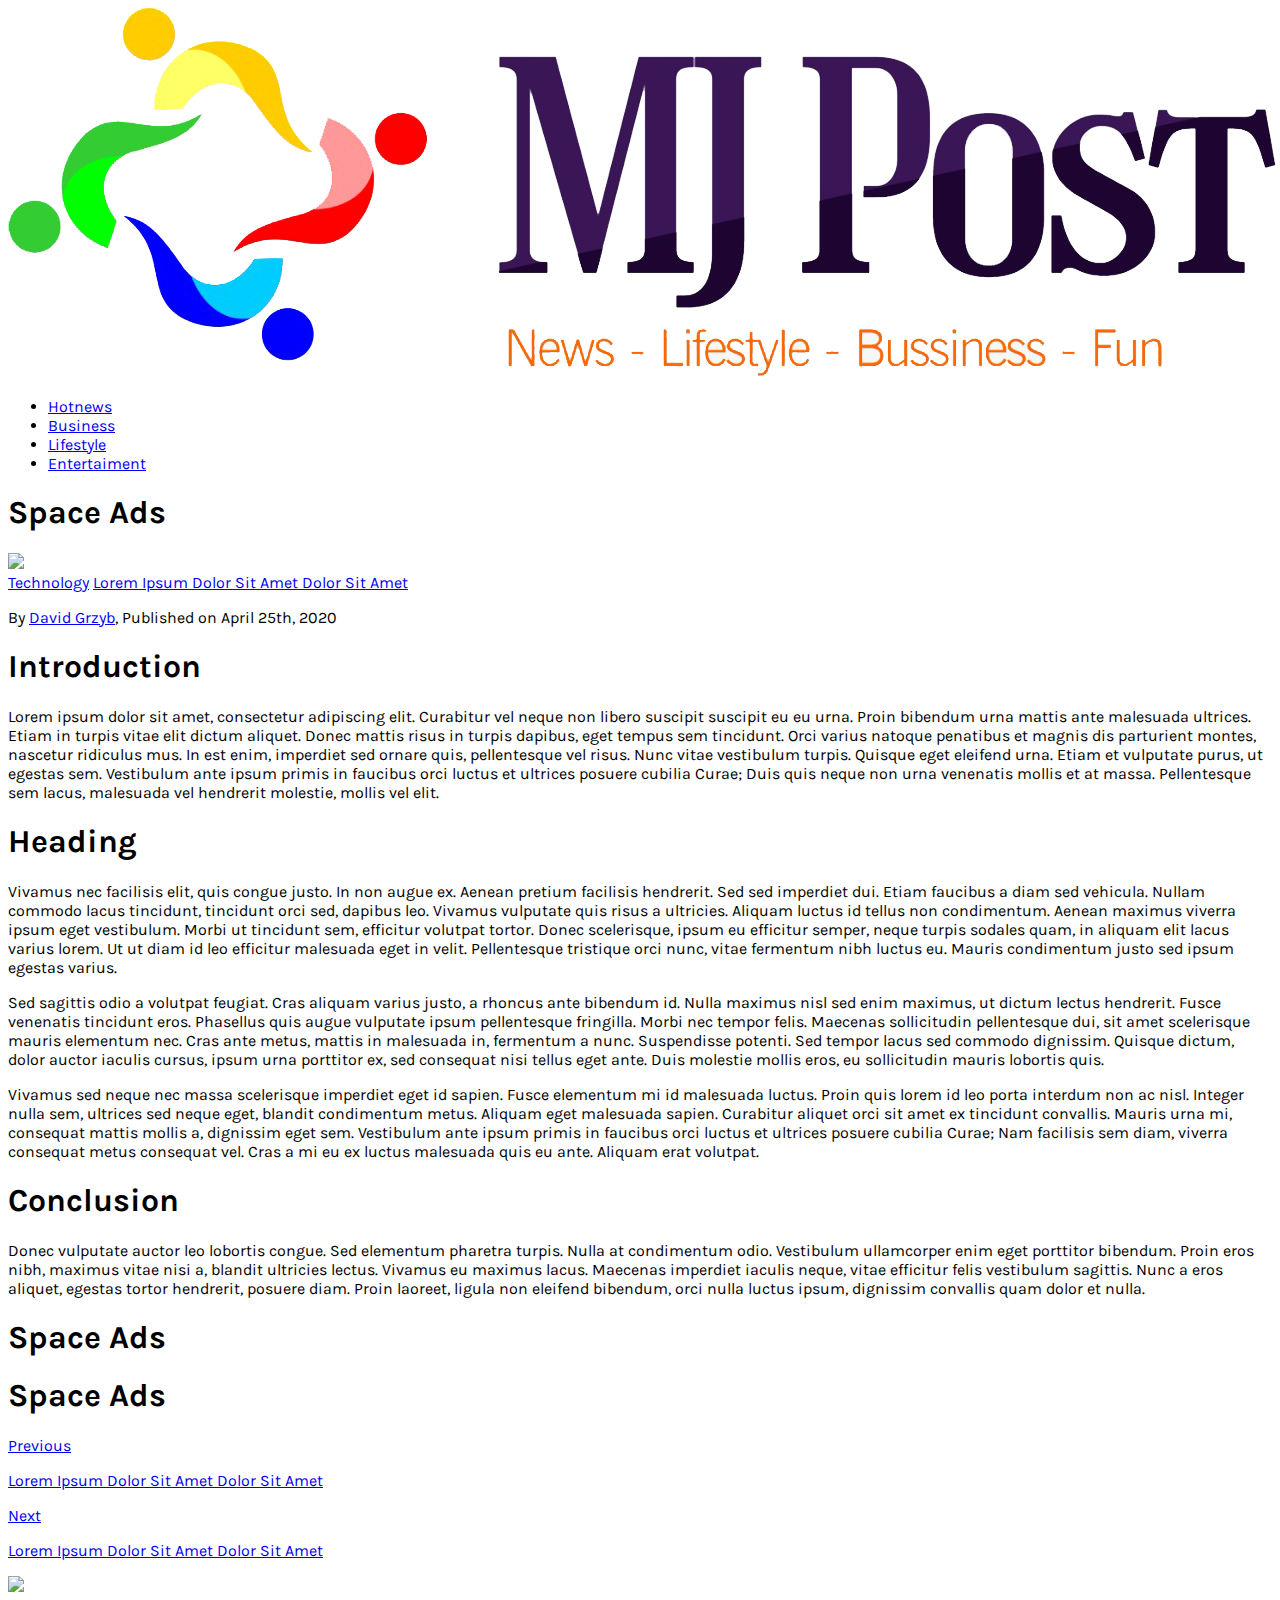
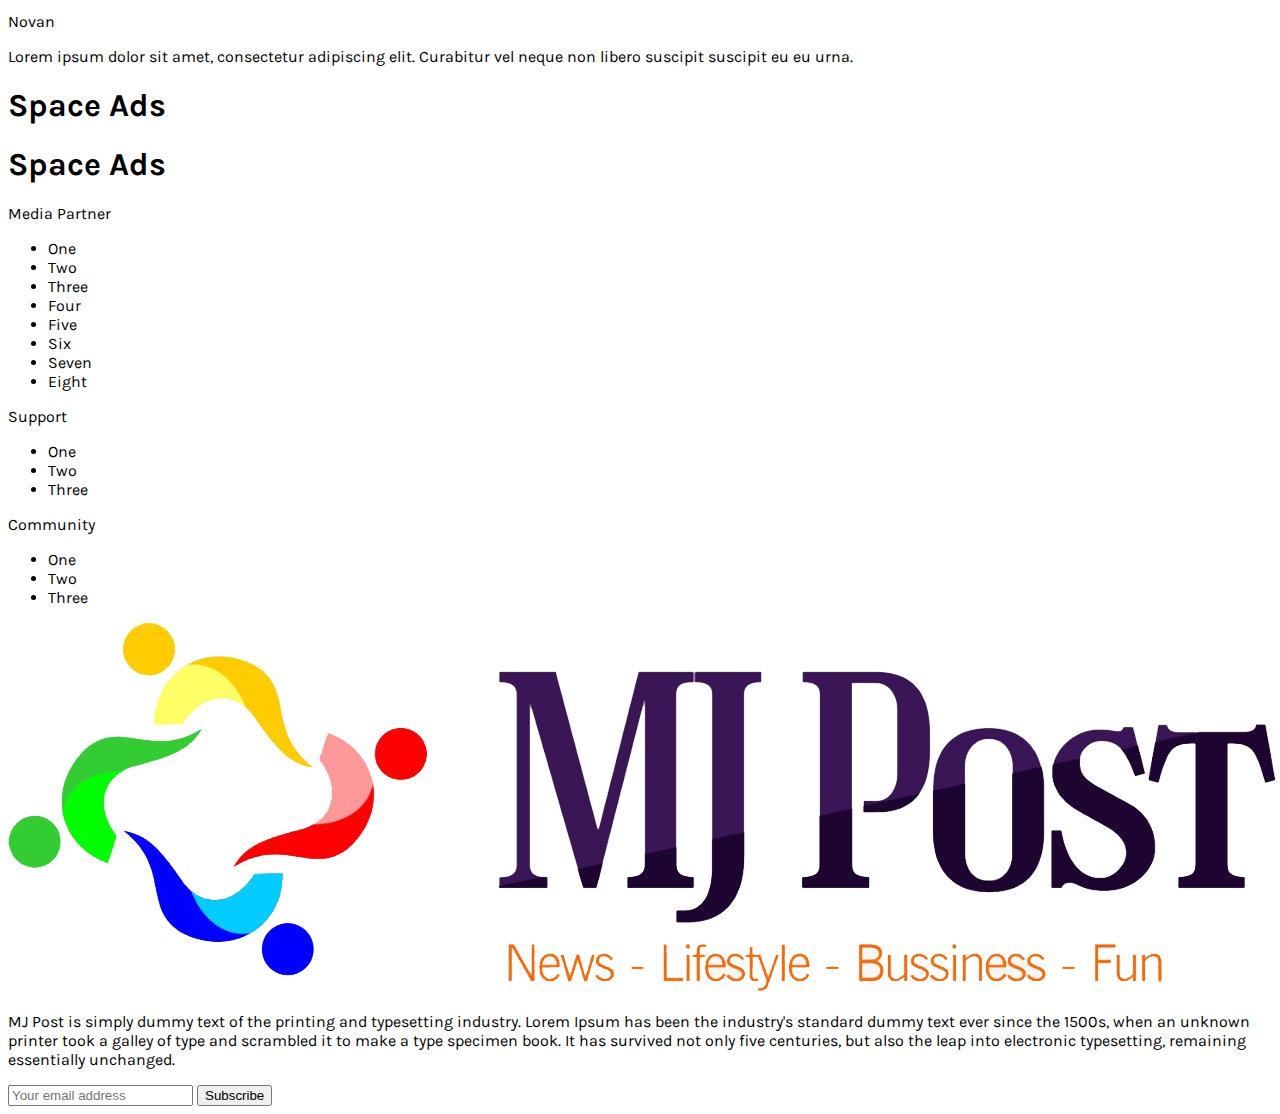
==== commit 8e652177: "26 juli second commit" ====
--- a/post.html
+++ b/post.html
@@ -374,9 +374,7 @@
                     <div class="text-red-light mb-2">
                         <img src="./assets/images/logofix.png" alt="logo" class="w-64 mx-auto" />
                     </div>
-                    <p class="text-grey-darker leading-normal text-center">Lorem ipsum dolor sit amet, consectetur
-                        adipisicing elit.
-                        Commodi, consectetur. </p>
+                    <p class="text-grey-darker leading-normal text-center">MJ Post is simply dummy text of the printing and typesetting industry. Lorem Ipsum has been the industry's standard dummy text ever since the 1500s, when an unknown printer took a galley of type and scrambled it to make a type specimen book. It has survived not only five centuries, but also the leap into electronic typesetting, remaining essentially unchanged. </p>
                     <div class="mt-4 flex flex-col">
                         <input type="text" class="p-2 border border-grey-light round text-grey-dark text-sm h-auto"
                             placeholder="Your email address">
